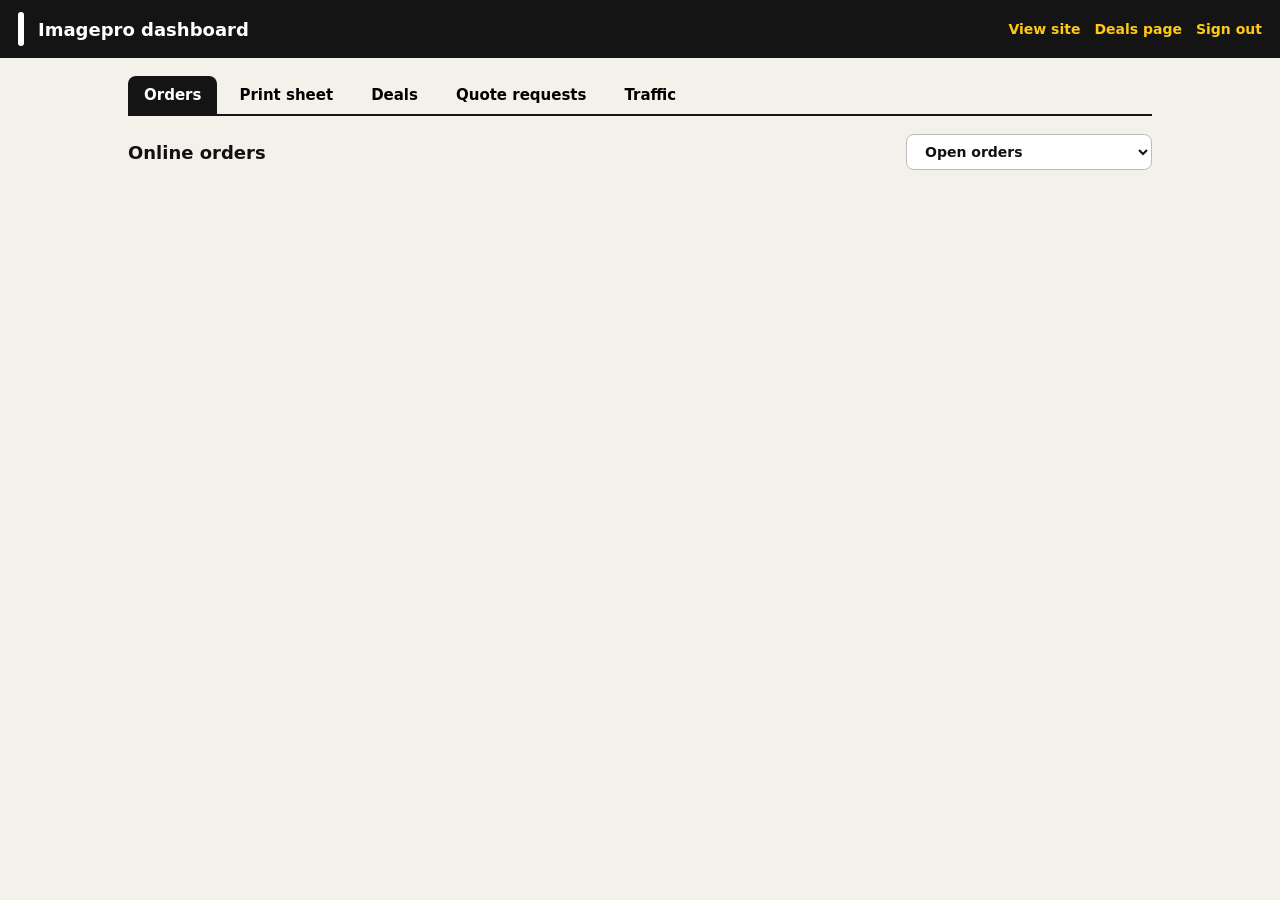
==== views/admin.html @ afdd8e58 "Add files via upload" ====
<!doctype html>
<html lang="en"><head>
<meta charset="utf-8"><meta name="viewport" content="width=device-width,initial-scale=1">
<meta name="robots" content="noindex,nofollow">
<title>Imagepro Dashboard</title>
<style>
[hidden]{display:none!important}
*{box-sizing:border-box}body{margin:0;background:#f3f1ea;font-family:system-ui,-apple-system,Segoe UI,Roboto,sans-serif;color:#111;font-size:15px}
header{background:#141414;color:#fff;padding:12px 18px;display:flex;align-items:center;gap:14px;flex-wrap:wrap}
header img{height:34px;background:#fff;border-radius:6px;padding:3px}header h1{font-size:18px;margin:0;flex:1}
header a{color:#ffc917;font-weight:700;text-decoration:none;font-size:14px}
main{max-width:1060px;margin:0 auto;padding:18px}
.tabs{display:flex;gap:6px;margin:0 0 18px;flex-wrap:wrap;border-bottom:2px solid #141414}
.tabs button{padding:10px 16px;border:0;background:none;font:inherit;font-weight:700;cursor:pointer;border-radius:8px 8px 0 0}
.tabs button.on{background:#141414;color:#fff}
.tabs .badge{display:inline-block;min-width:20px;padding:1px 6px;border-radius:10px;background:#e23b24;color:#fff;font-size:12px;margin-left:6px}
.view[hidden]{display:none}
.bar{display:flex;gap:10px;align-items:center;margin:4px 0 14px;flex-wrap:wrap}.bar h2{margin:0;font-size:18px;flex:1}
.bar a,.bar select,.bar button,.btn{padding:8px 14px;border-radius:8px;border:1px solid #bbb;background:#fff;font:inherit;font-weight:600;text-decoration:none;color:#111;cursor:pointer;font-size:14px}
.btn.dark{background:#141414;color:#fff;border-color:#141414}.btn.red{border-color:#e23b24;color:#c0221d}
.card{background:#fff;border-radius:12px;padding:16px;margin-bottom:12px;border-left:6px solid #ffc917}
.card.st-paid,.card.st-approved,.card.st-changes_requested{border-color:#e23b24}.card.st-mockup_sent{border-color:#2347d6}
.card.st-printing{border-color:#7a3fd0}.card.st-ready{border-color:#1a9c4b}.card.st-completed,.card.st-cancelled,.card.st-awaiting_payment{border-color:#bbb}
.card h3{margin:0;font-size:17px}.meta{color:#666;font-size:13px;margin:3px 0 10px}
.pill{display:inline-block;padding:2px 9px;border-radius:999px;font-size:12px;font-weight:700;background:#eee;margin-left:6px;vertical-align:middle}
.pill.demo{background:#ffc917}.pill.act{background:#e23b24;color:#fff}
.cols{display:grid;grid-template-columns:1.4fr 1fr;gap:16px}
table.it{width:100%;border-collapse:collapse;font-size:14px}table.it td,table.it th{padding:5px 6px;border-bottom:1px solid #eee;text-align:left}
table.it th{font-size:11px;text-transform:uppercase;color:#888}table.it td:not(:first-child),table.it th:not(:first-child){text-align:right}
.kv{font-size:14px}.kv div{margin-bottom:6px}.kv small{display:block;color:#888;font-size:11px;text-transform:uppercase}
.files{display:flex;gap:12px;flex-wrap:wrap;margin:10px 0}
.file{border:1px dashed #bbb;border-radius:8px;padding:10px;font-size:13px;min-width:180px;flex:1}
.file img{max-width:160px;max-height:110px;display:block;margin:6px 0;background:#f6f6f6}
.file b{display:block;font-size:11px;text-transform:uppercase;color:#888}
.note-alert{background:#fde3dd;color:#8c1d0e;padding:8px 10px;border-radius:8px;font-size:14px;margin:8px 0}
.acts{display:flex;gap:8px;flex-wrap:wrap;align-items:center;margin-top:10px}
.acts a,.acts button,.acts select,.acts label.btn{padding:8px 12px;border-radius:8px;border:1px solid #ccc;background:#fff;font:inherit;font-size:14px;font-weight:600;text-decoration:none;color:#111;cursor:pointer}
.acts .del{border-color:#e23b24;color:#c0221d;margin-left:auto}
.acts .btn.dark{background:#141414;color:#fff;border-color:#141414}
.file{max-width:420px}
.acts input[type=file]{display:none}
textarea{width:100%;margin-top:8px;border:1px solid #ccc;border-radius:8px;padding:8px;font:inherit;font-size:14px}
.empty{text-align:center;color:#777;padding:40px;background:#fff;border-radius:12px}
.toast{position:fixed;bottom:18px;left:50%;transform:translateX(-50%);background:#141414;color:#fff;padding:10px 16px;border-radius:8px;font-weight:600;opacity:0;transition:opacity .2s;pointer-events:none;z-index:9}
.toast.on{opacity:1}
/* deals */
.deal-row{display:grid;grid-template-columns:90px 1fr auto;gap:14px;align-items:center}
.deal-row img,.deal-row .ph{width:90px;height:90px;object-fit:cover;border-radius:8px;background:#eee;display:flex;align-items:center;justify-content:center;font-size:11px;color:#888}
.deal-form{background:#fff;border-radius:12px;padding:18px;margin-bottom:16px;display:grid;grid-template-columns:1fr 1fr;gap:12px}
.deal-form[hidden]{display:none}
.deal-form label{display:flex;flex-direction:column;gap:4px;font-size:12px;font-weight:700;text-transform:uppercase;color:#666}
.deal-form input,.deal-form textarea{font:inherit;font-size:15px;padding:9px;border:1px solid #bbb;border-radius:8px;text-transform:none;color:#111;font-weight:400}
.deal-form .wide{grid-column:1/-1}.deal-form .row{flex-direction:row;align-items:center;gap:8px;text-transform:none;font-size:14px;color:#111}
.deal-form h3{grid-column:1/-1;margin:0}
/* print sheet */
.sheet{background:#fff;border-radius:12px;padding:18px}
.sheet h3{margin:18px 0 6px;font-size:16px;border-bottom:2px solid #141414;padding-bottom:4px}
.sheet table{border-collapse:collapse;font-size:14px;width:100%}.sheet td,.sheet th{border:1px solid #ddd;padding:6px 8px;text-align:center}.sheet th{background:#f3f1ea}
.sheet td:first-child,.sheet th:first-child{text-align:left}
.sheet .tot{font-weight:800}
.stats{display:grid;grid-template-columns:repeat(auto-fit,minmax(130px,1fr));gap:10px;margin-bottom:16px}
.stat{background:#fff;border-radius:12px;padding:14px}.stat b{display:block;font-size:28px}.stat span{font-size:12px;color:#666;text-transform:uppercase;letter-spacing:.06em}
.panels{display:grid;grid-template-columns:repeat(auto-fit,minmax(220px,1fr));gap:10px}
.panel{background:#fff;border-radius:12px;padding:14px}.panel h3{margin:0 0 8px;font-size:13px;text-transform:uppercase;letter-spacing:.06em;color:#666}
.panel li{display:flex;justify-content:space-between;padding:3px 0;font-size:14px;list-style:none}.panel ul{margin:0;padding:0}
.lead{background:#fff;border-radius:12px;padding:16px;margin-bottom:12px;border-left:6px solid #ffc917}
.lead.won{border-color:#1a9c4b}.lead.lost{border-color:#aaa;opacity:.8}.lead.contacted,.lead.quoted{border-color:#3d7be0}
.lead h3{margin:0;font-size:17px}.kv2{display:grid;grid-template-columns:repeat(auto-fit,minmax(150px,1fr));gap:6px 14px;font-size:14px;margin-bottom:10px}.kv2 small{display:block;color:#888;font-size:11px;text-transform:uppercase}
.details{background:#f7f5ee;border-radius:8px;padding:10px;font-size:14px;white-space:pre-wrap;margin-bottom:10px}
@media (max-width:720px){.cols,.deal-form{grid-template-columns:1fr}.deal-row{grid-template-columns:64px 1fr}.deal-row img,.deal-row .ph{width:64px;height:64px}.deal-row .acts{grid-column:1/-1}}
@media print{header,.tabs,.bar,.no-print{display:none!important}body{background:#fff}.sheet{padding:0}main{padding:0}}
</style></head><body>
<header><img src="/img/logo-wordmark.png" alt=""><h1>Imagepro dashboard</h1><a href="/" target="_blank">View site</a><a href="/deals" target="_blank">Deals page</a><a href="/admin/logout">Sign out</a></header>
<main>
<nav class="tabs" id="tabs">
  <button data-v="orders" class="on">Orders <span class="badge" id="ordBadge" hidden></span></button>
  <button data-v="print">Print sheet</button>
  <button data-v="deals">Deals</button>
  <button data-v="leads">Quote requests</button>
  <button data-v="traffic">Traffic</button>
</nav>

<section class="view" id="v-orders">
  <div class="bar"><h2>Online orders <span id="ordCount"></span></h2>
    <select id="ordFilter">
      <option value="open">Open orders</option><option value="">All orders</option>
      <option value="paid">Paid, needs mockup</option><option value="changes_requested">Changes requested</option>
      <option value="mockup_sent">Waiting on approval</option><option value="approved">Approved, ready to print</option>
      <option value="printing">Printing</option><option value="ready">Ready</option><option value="completed">Done</option>
      <option value="awaiting_payment">Unpaid</option><option value="cancelled">Cancelled</option>
    </select>
  </div>
  <div id="orders"></div>
</section>

<section class="view" id="v-print" hidden>
  <div class="bar"><h2>Print sheet</h2>
    <label><input type="checkbox" class="ps" value="paid" checked> Paid</label>
    <label><input type="checkbox" class="ps" value="approved" checked> Approved</label>
    <label><input type="checkbox" class="ps" value="printing" checked> Printing</label>
    <button class="btn dark" onclick="window.print()">Print</button>
  </div>
  <div class="sheet" id="sheet"></div>
</section>

<section class="view" id="v-deals" hidden>
  <div class="bar"><h2>Deals</h2><button class="btn dark" id="newDeal">+ New deal</button></div>
  <form class="deal-form" id="dealForm" hidden>
    <h3 id="dfTitle">New deal</h3>
    <input type="hidden" name="id">
    <label class="wide">Title<input name="title" required placeholder="Holiday Hoodie Bundle"></label>
    <label>Price ($)<input name="price" inputmode="decimal" required placeholder="45"></label>
    <label>Price is<input name="unit_label" value="each" placeholder="each / per pack"></label>
    <label class="wide">Description<textarea name="blurb" rows="3" placeholder="What's included, colors, print"></textarea></label>
    <label>Sizes (comma separated)<input name="sizes" placeholder="S,M,L,XL,2XL"></label>
    <label>Colors (comma separated)<input name="colors" placeholder="Black,Charcoal"></label>
    <label>Ends on (optional)<input name="ends_at" type="date"></label>
    <label>Photo<input name="photo" type="file" accept=".jpg,.jpeg,.png,.webp"></label>
    <label class="row"><input type="checkbox" name="needs_logo" value="1"> Customer uploads a logo (sends a mockup to approve)</label>
    <label class="row"><input type="checkbox" name="active" value="1" checked> Live on the site</label>
    <label class="row" id="rmPhotoRow" hidden><input type="checkbox" name="remove_photo" value="1"> Remove current photo</label>
    <div class="acts wide"><button class="btn dark" type="submit">Save deal</button><button class="btn" type="button" id="cancelDeal">Cancel</button><span id="dfMsg" style="color:#c0221d;font-weight:600"></span></div>
  </form>
  <div id="deals"></div>
</section>

<section class="view" id="v-leads" hidden>
  <div class="bar"><h2>Quote requests <span id="count"></span></h2>
    <select id="filter"><option value="">All statuses</option><option>new</option><option>contacted</option><option>quoted</option><option>won</option><option>lost</option></select>
    <a href="/admin/api/export.csv">Export CSV</a></div>
  <div id="leads"></div>
</section>

<section class="view" id="v-traffic" hidden>
  <div class="bar"><h2>Traffic</h2><select id="range"><option value="d7">Last 7 days</option><option value="d30">Last 30 days</option><option value="d90">Last 90 days</option></select></div>
  <div class="stats" id="stats"></div>
  <div class="panels" id="panels"></div>
</section>
</main>
<div class="toast" id="toast"></div>
<script>
var $=function(s){return document.querySelector(s)};
function esc(s){return String(s==null?'':s).replace(/[&<>"']/g,function(c){return{'&':'&amp;','<':'&lt;','>':'&gt;','"':'&quot;',"'":'&#39;'}[c]})}
function money(c){return '$'+(c/100).toFixed(2).replace(/\.00$/,'')}
function toast(t){var el=$('#toast');el.textContent=t;el.classList.add('on');clearTimeout(toast.t);toast.t=setTimeout(function(){el.classList.remove('on')},2200)}
function api(path,opt){return fetch('/admin/api'+path,Object.assign({credentials:'same-origin'},opt||{})).then(function(r){if(r.status===401){location.reload();throw 0}return r.json()})}
function jsonOpt(method,body){return{method:method,headers:{'Content-Type':'application/json'},body:JSON.stringify(body)}}

/* tabs */
document.getElementById('tabs').addEventListener('click',function(e){var b=e.target.closest('button');if(!b)return;
  [].forEach.call(this.children,function(x){x.classList.toggle('on',x===b)});
  ['orders','print','deals','leads','traffic'].forEach(function(v){document.getElementById('v-'+v).hidden=v!==b.getAttribute('data-v')});
  if(b.getAttribute('data-v')==='print')renderSheet();});

/* ---------- orders ---------- */
var ORDERS=[],LABELS={},OPEN=['paid','changes_requested','mockup_sent','approved','printing','ready'];
var NEXT={paid:'mockup',changes_requested:'mockup',mockup_sent:null,approved:'printing',printing:'ready',ready:'completed'};
function loadOrders(){return api('/orders').then(function(d){ORDERS=d.orders;LABELS=d.statuses;renderOrders();
  var need=ORDERS.filter(function(o){return o.status==='paid'||o.status==='changes_requested'||o.status==='approved'||(o.status==='paid'&&!o.needs_mockup)}).length;
  var b=$('#ordBadge');b.hidden=!need;b.textContent=need})}
function renderOrders(){var f=$('#ordFilter').value;
  var rows=ORDERS.filter(function(o){return f==='open'?OPEN.indexOf(o.status)>-1:(!f||o.status===f)});
  $('#ordCount').textContent='('+rows.length+')';
  if(!rows.length){$('#orders').innerHTML='<div class="empty">No orders here yet.</div>';return}
  $('#orders').innerHTML=rows.map(function(o){var ph=String(o.phone).replace(/[^\d+]/g,'');
  var items='<table class="it"><tr><th>Item</th><th>Qty</th><th>Each</th><th>Line</th></tr>'+o.items.map(function(i){return'<tr><td>'+esc([i.styleName||i.label,i.color,i.size].filter(Boolean).join(' · '))+'</td><td>'+i.qty+'</td><td>'+money(i.unit)+'</td><td>'+money(i.line)+'</td></tr>'}).join('')+'<tr><td><b>Total</b></td><td>'+o.items.reduce(function(t,i){return t+i.qty},0)+'</td><td></td><td><b>'+money(o.total_cents)+'</b></td></tr></table>';
  var kv=function(k,v){return v?'<div><small>'+k+'</small>'+esc(v)+'</div>':''};
  var art=o.artwork_file?'<div class="file"><b>Customer logo</b>'+(o.artworkIsImage?'<img src="/admin/api/orders/'+o.id+'/artwork?view=1" alt="">':'')+'<a href="/admin/api/orders/'+o.id+'/artwork">Download '+esc(o.artwork_name||'file')+'</a></div>':(o.needs_mockup?'<div class="file"><b>Customer logo</b>No file uploaded</div>':'');
  var mock=o.mockup_file?'<div class="file"><b>Mockup sent</b>'+(o.mockupIsImage?'<img src="/admin/api/orders/'+o.id+'/mockup" alt="">':'<a href="/admin/api/orders/'+o.id+'/mockup" target="_blank">Open PDF</a>')+'</div>':'';
  var nx=NEXT[o.status];var quick='';
  if(o.needs_mockup&&(o.status==='paid'||o.status==='changes_requested'))quick='<label class="btn dark">Upload mockup &amp; send<input type="file" accept=".png,.jpg,.jpeg,.webp,.pdf" data-act="mockup"></label>';
  else if(o.status==='mockup_sent')quick='<label class="btn">Replace mockup<input type="file" accept=".png,.jpg,.jpeg,.webp,.pdf" data-act="mockup"></label>';
  else if(o.status==='paid'&&!o.needs_mockup)quick='<button class="btn dark" data-act="go" data-to="printing">Start printing</button>';
  else if(nx&&nx!=='mockup')quick='<button class="btn dark" data-act="go" data-to="'+nx+'">Mark '+esc(nx==='completed'?'picked up':nx)+'</button>';
  return'<div class="card st-'+esc(o.status)+'" data-id="'+o.id+'"><h3>'+esc(o.ref)+' · '+esc(o.title)+' <span class="pill'+(OPEN.indexOf(o.status)>-1&&o.status!=='mockup_sent'&&o.status!=='printing'&&o.status!=='ready'?' act':'')+'">'+esc(o.statusLabel)+'</span>'+(o.payment_mode==='demo'?'<span class="pill demo">DEMO</span>':'')+'</h3>'
  +'<div class="meta">'+esc(o.created_at)+' UTC · '+esc(o.kind==='custom'?'Hat builder':'Deal')+' · '+esc(o.name)+'</div>'
  +(o.status==='changes_requested'&&o.change_note?'<div class="note-alert"><b>Customer asked for changes:</b> '+esc(o.change_note)+'</div>':'')
  +'<div class="cols"><div>'+items+'</div><div class="kv">'+kv('Customer',o.name)+kv('Phone',o.phone)+kv('Email',o.email)+kv('Decoration',[o.decoration,o.extras].filter(Boolean).join(' + '))+kv('Placement',o.placement)+kv('Getting it',o.fulfillment==='delivery'?'Delivery: '+(o.address||''):'Pickup')+kv('Need by',o.need_by)+kv('Notes',o.notes)+'</div></div>'
  +'<div class="files">'+art+mock+'</div>'
  +'<div class="acts">'+quick+'<a href="tel:'+esc(ph)+'">Call</a><a href="sms:'+esc(ph)+'">Text</a><a href="mailto:'+esc(o.email)+'">Email</a><a href="'+esc(o.trackUrl)+'" target="_blank">Customer view</a>'
  +'<select data-act="status">'+Object.keys(LABELS).map(function(s){return'<option value="'+s+'"'+(s===o.status?' selected':'')+'>'+esc(LABELS[s])+'</option>'}).join('')+'</select>'
  +'<button class="del" data-act="del">Delete</button></div>'
  +'<textarea rows="2" placeholder="Private notes (saves when you click away)" data-act="notes">'+esc(o.admin_notes||'')+'</textarea></div>'}).join('')}
$('#ordFilter').addEventListener('change',renderOrders);
var ob=$('#orders');
function oid(el){return el.closest('.card').getAttribute('data-id')}
function setStatus(id,s){return api('/orders/'+id,jsonOpt('PATCH',{status:s})).then(function(){toast('Updated');return loadOrders()})}
ob.addEventListener('click',function(e){var a=e.target.getAttribute('data-act');if(!a)return;var id=oid(e.target);
  if(a==='go')setStatus(id,e.target.getAttribute('data-to'));
  if(a==='del'){if(!confirm('Delete this order permanently? Files are deleted too. This cannot be undone.'))return;api('/orders/'+id,{method:'DELETE'}).then(function(){toast('Deleted');loadOrders()})}});
ob.addEventListener('change',function(e){var a=e.target.getAttribute('data-act');if(!a)return;var id=oid(e.target);
  if(a==='status')setStatus(id,e.target.value);
  if(a==='mockup'&&e.target.files.length){var fd=new FormData();fd.append('mockup',e.target.files[0]);toast('Uploading…');
    api('/orders/'+id+'/mockup',{method:'POST',body:fd}).then(function(r){if(r.ok){toast('Mockup sent to customer');loadOrders()}else toast(r.error||'Upload failed')})}});
ob.addEventListener('focusout',function(e){if(e.target.getAttribute('data-act')==='notes')api('/orders/'+oid(e.target),jsonOpt('PATCH',{admin_notes:e.target.value}))});

/* ---------- print sheet ---------- */
document.querySelectorAll('.ps').forEach(function(c){c.addEventListener('change',renderSheet)});
function renderSheet(){var st=[].map.call(document.querySelectorAll('.ps:checked'),function(c){return c.value});
  var rows=ORDERS.filter(function(o){return st.indexOf(o.status)>-1});
  if(!rows.length){$('#sheet').innerHTML='<p>Nothing to print for those statuses.</p>';return}
  var groups={};
  rows.forEach(function(o){o.items.forEach(function(i){var g=(i.styleName||i.label)+(o.decoration?' · '+o.decoration:'');groups[g]=groups[g]||{sizes:{},colors:{}};var G=groups[g];var sz=i.size||'One size',cl=i.color||'—';G.sizes[sz]=1;G.colors[cl]=G.colors[cl]||{};G.colors[cl][sz]=(G.colors[cl][sz]||0)+i.qty})});
  var html='<p style="margin:0;color:#666">'+rows.length+' order'+(rows.length>1?'s':'')+': '+rows.map(function(o){return esc(o.ref+' '+o.name)}).join(', ')+'</p>';
  Object.keys(groups).forEach(function(g){var G=groups[g],sz=Object.keys(G.sizes);
    html+='<h3>'+esc(g)+'</h3><table><tr><th>Color</th>'+sz.map(function(s){return'<th>'+esc(s)+'</th>'}).join('')+'<th>Total</th></tr>'
    +Object.keys(G.colors).map(function(c){var t=0;return'<tr><td>'+esc(c)+'</td>'+sz.map(function(s){var n=G.colors[c][s]||0;t+=n;return'<td>'+(n||'')+'</td>'}).join('')+'<td class="tot">'+t+'</td></tr>'}).join('')+'</table>'});
  $('#sheet').innerHTML=html}

/* ---------- deals ---------- */
var DEALS=[];var df=$('#dealForm');function F(n){return df.elements.namedItem(n)}
function loadDeals(){return api('/deals').then(function(d){DEALS=d.deals;renderDeals()})}
function renderDeals(){if(!DEALS.length){$('#deals').innerHTML='<div class="empty">No deals yet. Click New deal to post one.</div>';return}
  $('#deals').innerHTML=DEALS.map(function(d){return'<div class="card" data-id="'+d.id+'"><div class="deal-row">'+(d.photo?'<img src="'+esc(d.photo)+'" alt="">':'<div class="ph">No photo</div>')
  +'<div><h3>'+esc(d.title)+(d.active?'':' <span class="pill">Hidden</span>')+(d.is_sample?' <span class="pill demo">Sample</span>':'')+'</h3><div class="meta">'+money(d.price_cents)+' '+esc(d.unit_label)+(d.ends_at?' · ends '+esc(d.ends_at):'')+(d.needs_logo?' · logo + mockup':'')+'</div><div class="meta">'+esc(d.url)+'</div></div>'
  +'<div class="acts"><button data-act="copy">Copy link</button><a href="'+esc(d.url)+'" target="_blank">View</a><button data-act="toggle">'+(d.active?'Hide':'Make live')+'</button><button data-act="edit">Edit</button><button class="del" data-act="del">Delete</button></div></div></div>'}).join('')}
function openForm(d){df.hidden=false;df.reset();$('#dfMsg').textContent='';$('#dfTitle').textContent=d?'Edit deal':'New deal';$('#rmPhotoRow').hidden=!(d&&d.photo);
  F('id').value=d?d.id:'';if(d){F('title').value=d.title;F('price').value=d.price;F('unit_label').value=d.unit_label;F('blurb').value=d.blurb||'';F('sizes').value=d.sizes||'';F('colors').value=d.colors||'';F('ends_at').value=d.ends_at||'';F('needs_logo').checked=!!d.needs_logo;F('active').checked=!!d.active}
  df.scrollIntoView({behavior:'smooth'})}
$('#newDeal').addEventListener('click',function(){openForm(null)});
$('#cancelDeal').addEventListener('click',function(){df.hidden=true});
df.addEventListener('submit',function(e){e.preventDefault();var fd=new FormData(df);var id=fd.get('id');fd.delete('id');
  fd.set('needs_logo',F('needs_logo').checked?'1':'0');fd.set('active',F('active').checked?'1':'0');if(!fd.get('photo')||!fd.get('photo').size)fd.delete('photo');
  api(id?'/deals/'+id:'/deals',{method:id?'PATCH':'POST',body:fd}).then(function(r){if(!r.ok){$('#dfMsg').textContent=r.error||'Could not save';return}df.hidden=true;toast('Deal saved');loadDeals()})});
$('#deals').addEventListener('click',function(e){var a=e.target.getAttribute('data-act');if(!a)return;var id=e.target.closest('.card').getAttribute('data-id');var d=DEALS.filter(function(x){return String(x.id)===id})[0];
  if(a==='copy'){(navigator.clipboard?navigator.clipboard.writeText(d.url):Promise.reject()).then(function(){toast('Link copied. Paste it in your post.')},function(){prompt('Copy this link:',d.url)})}
  if(a==='edit')openForm(d);
  if(a==='toggle'){var fd=new FormData();fd.append('only_active',d.active?'0':'1');api('/deals/'+id,{method:'PATCH',body:fd}).then(function(){toast(d.active?'Hidden':'Live');loadDeals()})}
  if(a==='del'){if(!confirm('Delete this deal? Its link will stop working.'))return;api('/deals/'+id,{method:'DELETE'}).then(function(){toast('Deleted');loadDeals()})}});

/* ---------- quote requests ---------- */
var LEADS=[],STATUSES=['new','contacted','quoted','won','lost'];
function renderLeads(){var f=$('#filter').value;var rows=LEADS.filter(function(l){return!f||l.status===f});
$('#count').textContent='('+rows.length+')';
if(!rows.length){$('#leads').innerHTML='<div class="empty">No requests yet.</div>';return}
$('#leads').innerHTML=rows.map(function(l){var ph=String(l.phone).replace(/[^\d+]/g,'');
function kv(k,v){return v?'<div><small>'+k+'</small>'+esc(v)+'</div>':''}
return'<div class="lead '+esc(l.status)+'" data-id="'+l.id+'"><h3>'+esc(l.name)+'</h3><div class="meta">'+esc(l.created_at)+' UTC · via '+esc(l.source||'direct')+'</div>'
+'<div class="kv2">'+kv('Phone',l.phone)+kv('Email',l.email)+kv('Item',l.item)+kv('Quantity',l.quantity)+kv('Print type',l.method)+kv('Needed by',l.deadline)+kv('Prefers',l.contact_pref)+'</div>'
+(l.details?'<div class="details">'+esc(l.details)+'</div>':'')
+'<div class="acts"><a href="tel:'+esc(ph)+'">Call</a><a href="sms:'+esc(ph)+'">Text</a>'+(l.email?'<a href="mailto:'+esc(l.email)+'">Email</a>':'')
+'<select data-act="status">'+STATUSES.map(function(s){return'<option'+(s===l.status?' selected':'')+'>'+s+'</option>'}).join('')+'</select>'
+'<button class="del" data-act="del">Delete</button></div>'
+'<textarea rows="2" placeholder="Notes (saves when you click away)" data-act="notes">'+esc(l.notes||'')+'</textarea></div>'}).join('')}
function loadLeads(){api('/leads').then(function(d){LEADS=d.leads;STATUSES=d.statuses;renderLeads()})}
$('#filter').addEventListener('change',renderLeads);
var lb=$('#leads');
function lid(el){return el.closest('.lead').getAttribute('data-id')}
lb.addEventListener('change',function(e){if(e.target.getAttribute('data-act')==='status'){var id=lid(e.target);api('/leads/'+id,jsonOpt('PATCH',{status:e.target.value})).then(function(){LEADS.forEach(function(l){if(String(l.id)===id)l.status=e.target.value});renderLeads()})}});
lb.addEventListener('focusout',function(e){if(e.target.getAttribute('data-act')==='notes'){var id=lid(e.target);api('/leads/'+id,jsonOpt('PATCH',{notes:e.target.value}));LEADS.forEach(function(l){if(String(l.id)===id)l.notes=e.target.value})}});
lb.addEventListener('click',function(e){if(e.target.getAttribute('data-act')==='del'){var id=lid(e.target);if(!confirm('Delete this request permanently? This cannot be undone.'))return;api('/leads/'+id,{method:'DELETE'}).then(function(){LEADS=LEADS.filter(function(l){return String(l.id)!==id});renderLeads()})}});

/* ---------- traffic ---------- */
var STATS=null;
function renderStats(){if(!STATS)return;var s=STATS[$('#range').value];
var items=[['Visitors',s.visitors],['Page views',s.views],['Calls tapped',s.calls],['Texts tapped',s.texts],['Quote requests',s.leads],['Contact rate',s.contactRate+'%']];
$('#stats').innerHTML=items.map(function(i){return'<div class="stat"><b>'+esc(i[1])+'</b><span>'+i[0]+'</span></div>'}).join('');
function list(t,a,k){return'<div class="panel"><h3>'+t+'</h3><ul>'+(a.length?a.map(function(x){return'<li><span>'+esc(x[k])+'</span><b>'+x.n+'</b></li>'}).join(''):'<li>No data yet</li>')+'</ul></div>'}
$('#panels').innerHTML=list('Traffic sources',s.sources,'source')+list('Top pages',s.pages,'path')+list('Devices',s.devices,'device')}
$('#range').addEventListener('change',renderStats);

loadOrders();loadDeals();loadLeads();api('/stats').then(function(d){STATS=d;renderStats()});
</script></body></html>
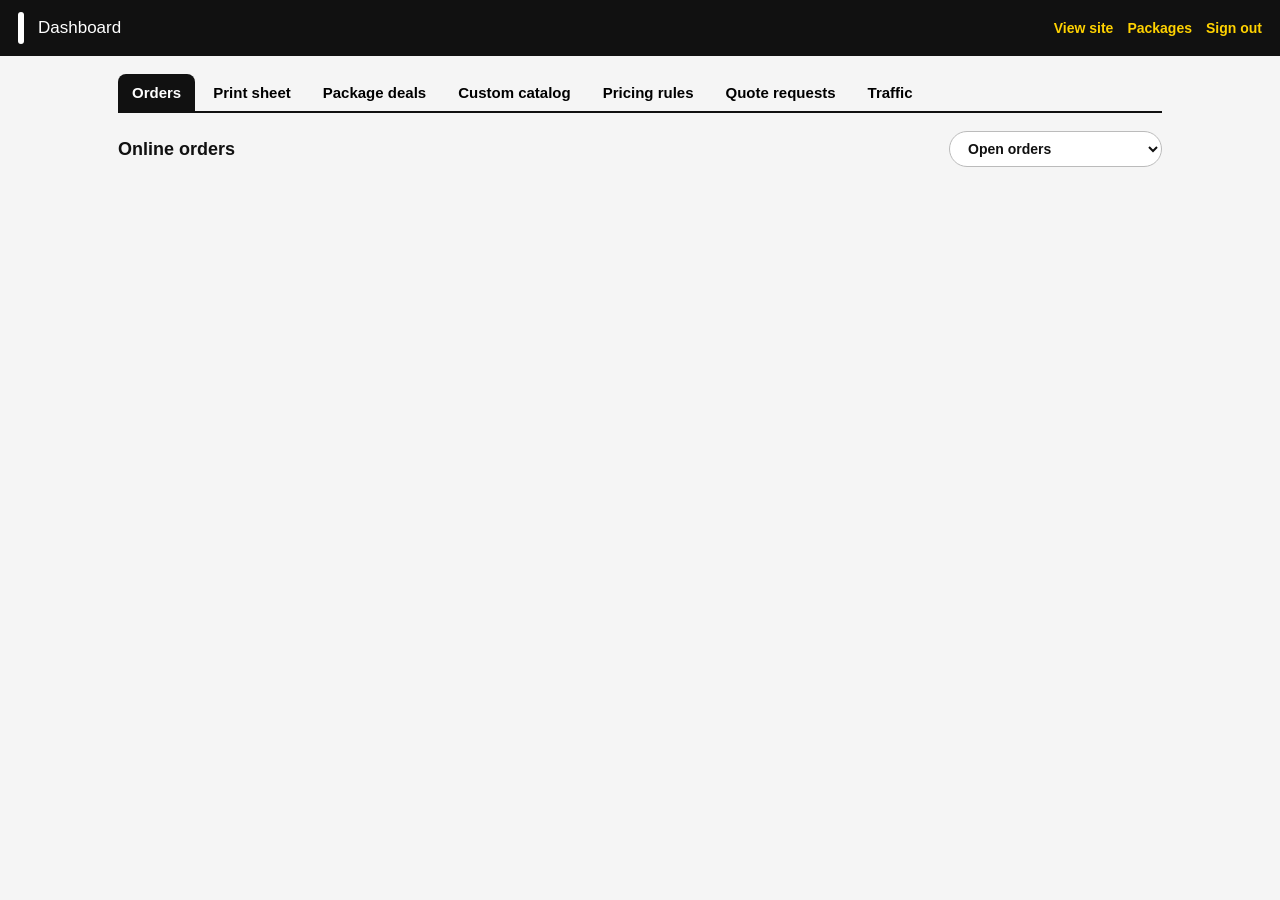
==== commit a2754340: "Add files via upload" ====
--- a/views/admin.html
+++ b/views/admin.html
@@ -5,259 +5,351 @@
 <title>Imagepro Dashboard</title>
 <style>
 [hidden]{display:none!important}
-*{box-sizing:border-box}body{margin:0;background:#f3f1ea;font-family:system-ui,-apple-system,Segoe UI,Roboto,sans-serif;color:#111;font-size:15px}
-header{background:#141414;color:#fff;padding:12px 18px;display:flex;align-items:center;gap:14px;flex-wrap:wrap}
-header img{height:34px;background:#fff;border-radius:6px;padding:3px}header h1{font-size:18px;margin:0;flex:1}
-header a{color:#ffc917;font-weight:700;text-decoration:none;font-size:14px}
-main{max-width:1060px;margin:0 auto;padding:18px}
-.tabs{display:flex;gap:6px;margin:0 0 18px;flex-wrap:wrap;border-bottom:2px solid #141414}
-.tabs button{padding:10px 16px;border:0;background:none;font:inherit;font-weight:700;cursor:pointer;border-radius:8px 8px 0 0}
-.tabs button.on{background:#141414;color:#fff}
-.tabs .badge{display:inline-block;min-width:20px;padding:1px 6px;border-radius:10px;background:#e23b24;color:#fff;font-size:12px;margin-left:6px}
-.view[hidden]{display:none}
-.bar{display:flex;gap:10px;align-items:center;margin:4px 0 14px;flex-wrap:wrap}.bar h2{margin:0;font-size:18px;flex:1}
-.bar a,.bar select,.bar button,.btn{padding:8px 14px;border-radius:8px;border:1px solid #bbb;background:#fff;font:inherit;font-weight:600;text-decoration:none;color:#111;cursor:pointer;font-size:14px}
-.btn.dark{background:#141414;color:#fff;border-color:#141414}.btn.red{border-color:#e23b24;color:#c0221d}
-.card{background:#fff;border-radius:12px;padding:16px;margin-bottom:12px;border-left:6px solid #ffc917}
-.card.st-paid,.card.st-approved,.card.st-changes_requested{border-color:#e23b24}.card.st-mockup_sent{border-color:#2347d6}
-.card.st-printing{border-color:#7a3fd0}.card.st-ready{border-color:#1a9c4b}.card.st-completed,.card.st-cancelled,.card.st-awaiting_payment{border-color:#bbb}
-.card h3{margin:0;font-size:17px}.meta{color:#666;font-size:13px;margin:3px 0 10px}
+*{box-sizing:border-box}body{margin:0;background:#f5f5f5;font-family:"Helvetica Neue",Helvetica,Arial,sans-serif;color:#111;font-size:15px}
+header{background:#111;color:#fff;padding:12px 18px;display:flex;align-items:center;gap:14px;flex-wrap:wrap}
+header img{height:32px;background:#fff;border-radius:6px;padding:3px}header h1{font-size:17px;margin:0;flex:1;font-weight:500}
+header a{color:#ffd200;font-weight:600;text-decoration:none;font-size:14px}
+main{max-width:1080px;margin:0 auto;padding:18px}
+.tabs{display:flex;gap:4px;margin:0 0 18px;flex-wrap:wrap;border-bottom:2px solid #111}
+.tabs button{padding:10px 14px;border:0;background:none;font:inherit;font-weight:600;cursor:pointer;border-radius:8px 8px 0 0}
+.tabs button.on{background:#111;color:#fff}
+.badge{display:inline-block;min-width:20px;padding:1px 6px;border-radius:10px;background:#d30005;color:#fff;font-size:12px;margin-left:4px}
+.bar{display:flex;gap:10px;align-items:center;margin:4px 0 14px;flex-wrap:wrap}.bar h2{margin:0;font-size:18px;flex:1;font-weight:600}
+.btn,.bar select,.bar a{padding:8px 14px;border-radius:20px;border:1px solid #bbb;background:#fff;font:inherit;font-weight:600;text-decoration:none;color:#111;cursor:pointer;font-size:14px}
+.btn.dark{background:#111;color:#fff;border-color:#111}.btn.red{border-color:#d30005;color:#d30005}
+.btn:disabled{opacity:.5}
+.card{background:#fff;border-radius:12px;padding:16px;margin-bottom:12px}
+.card h3{margin:0;font-size:16px}.meta{color:#707072;font-size:13px;margin:3px 0 10px}
 .pill{display:inline-block;padding:2px 9px;border-radius:999px;font-size:12px;font-weight:700;background:#eee;margin-left:6px;vertical-align:middle}
-.pill.demo{background:#ffc917}.pill.act{background:#e23b24;color:#fff}
-.cols{display:grid;grid-template-columns:1.4fr 1fr;gap:16px}
-table.it{width:100%;border-collapse:collapse;font-size:14px}table.it td,table.it th{padding:5px 6px;border-bottom:1px solid #eee;text-align:left}
-table.it th{font-size:11px;text-transform:uppercase;color:#888}table.it td:not(:first-child),table.it th:not(:first-child){text-align:right}
-.kv{font-size:14px}.kv div{margin-bottom:6px}.kv small{display:block;color:#888;font-size:11px;text-transform:uppercase}
-.files{display:flex;gap:12px;flex-wrap:wrap;margin:10px 0}
-.file{border:1px dashed #bbb;border-radius:8px;padding:10px;font-size:13px;min-width:180px;flex:1}
-.file img{max-width:160px;max-height:110px;display:block;margin:6px 0;background:#f6f6f6}
-.file b{display:block;font-size:11px;text-transform:uppercase;color:#888}
-.note-alert{background:#fde3dd;color:#8c1d0e;padding:8px 10px;border-radius:8px;font-size:14px;margin:8px 0}
+.pill.demo{background:#ffd200}.pill.act{background:#d30005;color:#fff}.pill.off{background:#ddd;color:#555}
+.st-paid,.st-approved,.st-changes_requested{border-left:6px solid #d30005}.st-mockup_sent{border-left:6px solid #1151ff}.st-printing{border-left:6px solid #7a3fd0}.st-ready{border-left:6px solid #007d48}.st-completed,.st-cancelled,.st-awaiting_payment{border-left:6px solid #ccc}
+.item{display:grid;grid-template-columns:110px 1fr auto;gap:14px;padding:12px 0;border-top:1px solid #eee}
+.item .logo{width:110px;height:110px;border-radius:8px;background:#f5f5f5;display:flex;align-items:center;justify-content:center;font-size:12px;color:#888;text-align:center;overflow:hidden}
+.item .logo img{max-width:100%;max-height:100%;object-fit:contain}
+.item h4{margin:0 0 4px;font-size:15px}.item p{margin:0;font-size:14px;color:#444}
+.item a{font-size:13px}
+.kv{display:grid;grid-template-columns:repeat(auto-fit,minmax(170px,1fr));gap:6px 14px;font-size:14px;margin:10px 0}.kv small{display:block;color:#888;font-size:11px;text-transform:uppercase}
+.alert{background:#fde3dd;color:#8c1d0e;padding:8px 10px;border-radius:8px;font-size:14px;margin:8px 0}
+.proofs{display:flex;gap:8px;flex-wrap:wrap;margin:8px 0}.proofs img{height:90px;border-radius:6px;border:1px solid #ddd}
 .acts{display:flex;gap:8px;flex-wrap:wrap;align-items:center;margin-top:10px}
-.acts a,.acts button,.acts select,.acts label.btn{padding:8px 12px;border-radius:8px;border:1px solid #ccc;background:#fff;font:inherit;font-size:14px;font-weight:600;text-decoration:none;color:#111;cursor:pointer}
-.acts .del{border-color:#e23b24;color:#c0221d;margin-left:auto}
-.acts .btn.dark{background:#141414;color:#fff;border-color:#141414}
-.file{max-width:420px}
+.acts a,.acts button,.acts select,.acts label.btn{padding:7px 12px;border-radius:20px;border:1px solid #ccc;background:#fff;font:inherit;font-size:13.5px;font-weight:600;text-decoration:none;color:#111;cursor:pointer}
+.acts .btn.dark{background:#111;color:#fff;border-color:#111}
+.acts .del{border-color:#d30005;color:#d30005;margin-left:auto}
 .acts input[type=file]{display:none}
-textarea{width:100%;margin-top:8px;border:1px solid #ccc;border-radius:8px;padding:8px;font:inherit;font-size:14px}
-.empty{text-align:center;color:#777;padding:40px;background:#fff;border-radius:12px}
-.toast{position:fixed;bottom:18px;left:50%;transform:translateX(-50%);background:#141414;color:#fff;padding:10px 16px;border-radius:8px;font-weight:600;opacity:0;transition:opacity .2s;pointer-events:none;z-index:9}
-.toast.on{opacity:1}
-/* deals */
-.deal-row{display:grid;grid-template-columns:90px 1fr auto;gap:14px;align-items:center}
-.deal-row img,.deal-row .ph{width:90px;height:90px;object-fit:cover;border-radius:8px;background:#eee;display:flex;align-items:center;justify-content:center;font-size:11px;color:#888}
-.deal-form{background:#fff;border-radius:12px;padding:18px;margin-bottom:16px;display:grid;grid-template-columns:1fr 1fr;gap:12px}
-.deal-form[hidden]{display:none}
-.deal-form label{display:flex;flex-direction:column;gap:4px;font-size:12px;font-weight:700;text-transform:uppercase;color:#666}
-.deal-form input,.deal-form textarea{font:inherit;font-size:15px;padding:9px;border:1px solid #bbb;border-radius:8px;text-transform:none;color:#111;font-weight:400}
-.deal-form .wide{grid-column:1/-1}.deal-form .row{flex-direction:row;align-items:center;gap:8px;text-transform:none;font-size:14px;color:#111}
-.deal-form h3{grid-column:1/-1;margin:0}
+textarea.notes{width:100%;margin-top:10px;border:1px solid #ccc;border-radius:8px;padding:8px;font:inherit;font-size:14px}
+.empty{text-align:center;color:#777;padding:36px;background:#fff;border-radius:12px}
+.toast{position:fixed;bottom:18px;left:50%;transform:translateX(-50%);background:#111;color:#fff;padding:10px 18px;border-radius:20px;font-weight:600;opacity:0;transition:opacity .2s;pointer-events:none;z-index:9}.toast.on{opacity:1}
+/* editors */
+.ed{background:#fff;border-radius:12px;padding:18px;margin-bottom:16px;border:2px solid #111}
+.ed h3{margin:0 0 4px}.ed .help{color:#707072;font-size:13px;margin:0 0 12px}
+.g{display:grid;grid-template-columns:repeat(3,1fr);gap:12px}
+.g .w2{grid-column:span 2}.g .w3{grid-column:1/-1}
+.ed label{display:flex;flex-direction:column;gap:4px;font-size:12px;font-weight:700;text-transform:uppercase;color:#666}
+.ed label small{text-transform:none;font-weight:400;color:#888}
+.ed input,.ed select,.ed textarea{font:inherit;font-size:15px;padding:9px 10px;border:1px solid #bbb;border-radius:8px;text-transform:none;color:#111;font-weight:400;width:100%}
+.ed .row{flex-direction:row;align-items:center;gap:8px;text-transform:none;font-size:14px;color:#111;font-weight:600}
+.ed .row input{width:auto}
+.rows{display:grid;gap:6px}
+.rows .r{display:grid;grid-template-columns:1fr 1fr 2fr auto;gap:6px;align-items:center}
+.rows .r.two{grid-template-columns:1fr 1fr auto}
+.rows .r.three{grid-template-columns:2fr 1fr 2fr auto}
+.rows .r button{border:0;background:#f5f5f5;border-radius:6px;padding:8px 10px;cursor:pointer}
+.ed .acts{margin-top:14px}
+.msg{color:#d30005;font-weight:600}
+.list-row{display:grid;grid-template-columns:72px 1fr auto;gap:14px;align-items:center}
+.list-row .th{width:72px;height:72px;border-radius:8px;background:#f5f5f5;display:flex;align-items:center;justify-content:center;overflow:hidden}
+.list-row .th img{width:80%;height:auto}
+.list-row .th img.photo{width:100%;height:100%;object-fit:cover}
 /* print sheet */
 .sheet{background:#fff;border-radius:12px;padding:18px}
-.sheet h3{margin:18px 0 6px;font-size:16px;border-bottom:2px solid #141414;padding-bottom:4px}
-.sheet table{border-collapse:collapse;font-size:14px;width:100%}.sheet td,.sheet th{border:1px solid #ddd;padding:6px 8px;text-align:center}.sheet th{background:#f3f1ea}
-.sheet td:first-child,.sheet th:first-child{text-align:left}
-.sheet .tot{font-weight:800}
+.sheet h3{margin:18px 0 6px;font-size:16px;border-bottom:2px solid #111;padding-bottom:4px}
+.sheet table{border-collapse:collapse;font-size:14px;width:100%}.sheet td,.sheet th{border:1px solid #ddd;padding:6px 8px;text-align:center}.sheet th{background:#f5f5f5}
+.sheet td:first-child,.sheet th:first-child{text-align:left}.sheet .tot{font-weight:800}
+/* leads + traffic */
+.details{background:#f7f5ee;border-radius:8px;padding:10px;font-size:14px;white-space:pre-wrap;margin:8px 0}
 .stats{display:grid;grid-template-columns:repeat(auto-fit,minmax(130px,1fr));gap:10px;margin-bottom:16px}
-.stat{background:#fff;border-radius:12px;padding:14px}.stat b{display:block;font-size:28px}.stat span{font-size:12px;color:#666;text-transform:uppercase;letter-spacing:.06em}
+.stat{background:#fff;border-radius:12px;padding:14px}.stat b{display:block;font-size:28px}.stat span{font-size:12px;color:#666;text-transform:uppercase}
 .panels{display:grid;grid-template-columns:repeat(auto-fit,minmax(220px,1fr));gap:10px}
-.panel{background:#fff;border-radius:12px;padding:14px}.panel h3{margin:0 0 8px;font-size:13px;text-transform:uppercase;letter-spacing:.06em;color:#666}
+.panel{background:#fff;border-radius:12px;padding:14px}.panel h4{margin:0 0 8px;font-size:13px;text-transform:uppercase;color:#666}
 .panel li{display:flex;justify-content:space-between;padding:3px 0;font-size:14px;list-style:none}.panel ul{margin:0;padding:0}
-.lead{background:#fff;border-radius:12px;padding:16px;margin-bottom:12px;border-left:6px solid #ffc917}
-.lead.won{border-color:#1a9c4b}.lead.lost{border-color:#aaa;opacity:.8}.lead.contacted,.lead.quoted{border-color:#3d7be0}
-.lead h3{margin:0;font-size:17px}.kv2{display:grid;grid-template-columns:repeat(auto-fit,minmax(150px,1fr));gap:6px 14px;font-size:14px;margin-bottom:10px}.kv2 small{display:block;color:#888;font-size:11px;text-transform:uppercase}
-.details{background:#f7f5ee;border-radius:8px;padding:10px;font-size:14px;white-space:pre-wrap;margin-bottom:10px}
-@media (max-width:720px){.cols,.deal-form{grid-template-columns:1fr}.deal-row{grid-template-columns:64px 1fr}.deal-row img,.deal-row .ph{width:64px;height:64px}.deal-row .acts{grid-column:1/-1}}
-@media print{header,.tabs,.bar,.no-print{display:none!important}body{background:#fff}.sheet{padding:0}main{padding:0}}
+@media (max-width:720px){.g{grid-template-columns:1fr}.g .w2{grid-column:auto}.item{grid-template-columns:72px 1fr}.item .logo{width:72px;height:72px}.list-row{grid-template-columns:56px 1fr}.list-row .acts{grid-column:1/-1}.rows .r,.rows .r.three{grid-template-columns:1fr 1fr}}
+@media print{header,.tabs,.bar,.no-print{display:none!important}body{background:#fff}main{padding:0}.sheet{padding:0}}
 </style></head><body>
-<header><img src="/img/logo-wordmark.png" alt=""><h1>Imagepro dashboard</h1><a href="/" target="_blank">View site</a><a href="/deals" target="_blank">Deals page</a><a href="/admin/logout">Sign out</a></header>
+<header><img src="/img/logo-wordmark.png" alt=""><h1>Dashboard</h1><a href="/" target="_blank">View site</a><a href="/packages" target="_blank">Packages</a><a href="/admin/logout">Sign out</a></header>
 <main>
 <nav class="tabs" id="tabs">
   <button data-v="orders" class="on">Orders <span class="badge" id="ordBadge" hidden></span></button>
   <button data-v="print">Print sheet</button>
-  <button data-v="deals">Deals</button>
-  <button data-v="leads">Quote requests</button>
+  <button data-v="packages">Package deals</button>
+  <button data-v="catalog">Custom catalog</button>
+  <button data-v="pricing">Pricing rules</button>
+  <button data-v="leads">Quote requests <span class="badge" id="leadBadge" hidden></span></button>
   <button data-v="traffic">Traffic</button>
 </nav>
 
+<!-- ORDERS -->
 <section class="view" id="v-orders">
   <div class="bar"><h2>Online orders <span id="ordCount"></span></h2>
-    <select id="ordFilter">
-      <option value="open">Open orders</option><option value="">All orders</option>
-      <option value="paid">Paid, needs mockup</option><option value="changes_requested">Changes requested</option>
-      <option value="mockup_sent">Waiting on approval</option><option value="approved">Approved, ready to print</option>
-      <option value="printing">Printing</option><option value="ready">Ready</option><option value="completed">Done</option>
-      <option value="awaiting_payment">Unpaid</option><option value="cancelled">Cancelled</option>
-    </select>
+    <select id="ordFilter"><option value="open">Open orders</option><option value="">All orders</option><option value="paid">Paid, needs proof</option><option value="changes_requested">Changes requested</option><option value="mockup_sent">Waiting on approval</option><option value="approved">Approved, ready to print</option><option value="printing">Printing</option><option value="ready">Ready</option><option value="completed">Done</option><option value="awaiting_payment">Unpaid</option><option value="cancelled">Cancelled</option></select>
   </div>
   <div id="orders"></div>
 </section>
 
+<!-- PRINT SHEET -->
 <section class="view" id="v-print" hidden>
   <div class="bar"><h2>Print sheet</h2>
-    <label><input type="checkbox" class="ps" value="paid" checked> Paid</label>
-    <label><input type="checkbox" class="ps" value="approved" checked> Approved</label>
-    <label><input type="checkbox" class="ps" value="printing" checked> Printing</label>
-    <button class="btn dark" onclick="window.print()">Print</button>
-  </div>
+    <label><input type="checkbox" class="ps" value="paid" checked> Paid</label><label><input type="checkbox" class="ps" value="approved" checked> Approved</label><label><input type="checkbox" class="ps" value="printing" checked> Printing</label>
+    <button class="btn dark" onclick="window.print()">Print</button></div>
   <div class="sheet" id="sheet"></div>
 </section>
 
-<section class="view" id="v-deals" hidden>
-  <div class="bar"><h2>Deals</h2><button class="btn dark" id="newDeal">+ New deal</button></div>
-  <form class="deal-form" id="dealForm" hidden>
-    <h3 id="dfTitle">New deal</h3>
+<!-- PACKAGES -->
+<section class="view" id="v-packages" hidden>
+  <div class="bar"><h2>Package deals</h2><button class="btn dark" id="newPkg">+ New package</button></div>
+  <form class="ed" id="pkgForm" hidden>
+    <h3 id="pkgTitle">New package</h3><p class="help">A package is a fixed deal, like "100 tees for $399". Customers pick a color, split the sizes to add up to the package size, upload a logo and add it to their bag.</p>
     <input type="hidden" name="id">
-    <label class="wide">Title<input name="title" required placeholder="Holiday Hoodie Bundle"></label>
-    <label>Price ($)<input name="price" inputmode="decimal" required placeholder="45"></label>
-    <label>Price is<input name="unit_label" value="each" placeholder="each / per pack"></label>
-    <label class="wide">Description<textarea name="blurb" rows="3" placeholder="What's included, colors, print"></textarea></label>
-    <label>Sizes (comma separated)<input name="sizes" placeholder="S,M,L,XL,2XL"></label>
-    <label>Colors (comma separated)<input name="colors" placeholder="Black,Charcoal"></label>
-    <label>Ends on (optional)<input name="ends_at" type="date"></label>
-    <label>Photo<input name="photo" type="file" accept=".jpg,.jpeg,.png,.webp"></label>
-    <label class="row"><input type="checkbox" name="needs_logo" value="1"> Customer uploads a logo (sends a mockup to approve)</label>
-    <label class="row"><input type="checkbox" name="active" value="1" checked> Live on the site</label>
-    <label class="row" id="rmPhotoRow" hidden><input type="checkbox" name="remove_photo" value="1"> Remove current photo</label>
-    <div class="acts wide"><button class="btn dark" type="submit">Save deal</button><button class="btn" type="button" id="cancelDeal">Cancel</button><span id="dfMsg" style="color:#c0221d;font-weight:600"></span></div>
+    <div class="g">
+      <label class="w2">Package name<input name="title" required placeholder="T-Shirt Package"></label>
+      <label>Badge <small>(optional)</small><input name="badge" placeholder="Best value"></label>
+      <label>Shown under<input name="group_name" list="groups" placeholder="T-Shirts"><datalist id="groups"><option>T-Shirts</option><option>Long Sleeve</option><option>Sweatshirts</option><option>Youth</option><option>Premium</option><option>Hats</option></datalist></label>
+      <label>Placeholder picture<select name="style"><option value="tee">T-shirt</option><option value="longsleeve">Long sleeve</option><option value="hoodie">Hoodie</option><option value="crewneck">Crewneck</option><option value="youth">Youth</option><option value="premium">Premium tee</option><option value="hat">Hat</option><option value="beanie">Beanie</option></select></label>
+      <label>Blank / garment<input name="garment" placeholder="Gildan Softstyle 64000"></label>
+      <label>Sold as<select name="sell_mode"><option value="pack">A package (fixed number of pieces)</option><option value="each">Each (any quantity)</option></select></label>
+      <label>Pieces in package<input name="pack_qty" type="number" min="1" value="50"></label>
+      <label>Price ($)<input name="price" inputmode="decimal" required placeholder="399"></label>
+      <label class="w3">What's included<input name="includes" placeholder="1 ink color, 1 print location (front or back), free proof before we print"></label>
+      <label class="w3">Description<textarea name="blurb" rows="2"></textarea></label>
+      <label class="w2">Colors <small>comma separated</small><input name="colors" placeholder="White,Black,Navy,Red"></label>
+      <label>Print locations <small>comma separated</small><input name="locations" value="Front,Back"></label>
+      <label class="w2">Sizes <small>comma separated</small><input name="sizes" placeholder="S,M,L,XL,2XL,3XL"></label>
+      <label>Ends on <small>(optional)</small><input name="ends_at" type="date"></label>
+      <label class="w2">Plus sizes that cost more<input name="plus_sizes" placeholder="2XL,3XL"></label>
+      <label>Plus size charge ($ each)<input name="plus_price" inputmode="decimal" placeholder="2"></label>
+      <label>Photo <small>(optional)</small><input name="photo" type="file" accept=".jpg,.jpeg,.png,.webp"></label>
+      <label>Order on page <small>(higher shows first)</small><input name="sort" type="number" value="0"></label>
+      <div></div>
+      <label class="row"><input type="checkbox" name="needs_logo" value="1" checked> Customer uploads a logo (you send a proof)</label>
+      <label class="row"><input type="checkbox" name="active" value="1" checked> Live on the site</label>
+      <label class="row" id="pkgRmPhoto" hidden><input type="checkbox" name="remove_photo" value="1"> Remove current photo</label>
+    </div>
+    <div class="acts"><button class="btn dark" type="submit">Save package</button><button class="btn" type="button" data-cancel>Cancel</button><span class="msg" id="pkgMsg"></span></div>
   </form>
-  <div id="deals"></div>
-</section>
-
+  <div id="packages"></div>
+</section>
+
+<!-- CATALOG -->
+<section class="view" id="v-catalog" hidden>
+  <div class="bar"><h2>Custom order catalog</h2><button class="btn dark" id="newProd">+ New item</button></div>
+  <form class="ed" id="prodForm" hidden>
+    <h3 id="prodTitle">New item</h3><p class="help">Every blank customers can build a custom order on. Price per piece drops at each quantity break. Ink color and location charges come from Pricing rules.</p>
+    <input type="hidden" name="id">
+    <div class="g">
+      <label class="w2">Item name<input name="name" required placeholder="Classic Tee"></label>
+      <label>Category<select name="category"><option value="tees">T-Shirts</option><option value="longsleeve">Long Sleeve</option><option value="hoodies">Hoodies</option><option value="crewnecks">Crewnecks</option><option value="youth">Youth</option><option value="hats">Hats &amp; Beanies</option></select></label>
+      <label>Decoration type<select name="kind"><option value="apparel">Screen print (locations + ink colors)</option><option value="hat">Hat (embroidery / patch)</option></select></label>
+      <label>Placeholder picture<select name="style"><option value="tee">T-shirt</option><option value="longsleeve">Long sleeve</option><option value="hoodie">Hoodie</option><option value="crewneck">Crewneck</option><option value="youth">Youth</option><option value="premium">Premium tee</option><option value="hat">Hat</option><option value="beanie">Beanie</option></select></label>
+      <label>Blank / garment<input name="garment" placeholder="Gildan 5000"></label>
+      <label class="w3">Short description<input name="blurb"></label>
+      <label class="w2">Colors <small>comma separated</small><input name="colors"></label>
+      <label>Minimum order<input name="min_qty" type="number" min="1" value="24"></label>
+      <label class="w2">Sizes <small>comma separated</small><input name="sizes" placeholder="S,M,L,XL,2XL,3XL"></label>
+      <label>Photo <small>(optional)</small><input name="photo" type="file" accept=".jpg,.jpeg,.png,.webp"></label>
+      <label class="w2">Plus sizes that cost more<input name="plus_sizes" placeholder="2XL,3XL"></label>
+      <label>Plus size charge ($ each)<input name="plus_price" inputmode="decimal"></label>
+      <div class="w3"><label>Price per piece by quantity <small>(1 ink color, 1 location)</small></label><div class="rows" id="breakRows"></div><button class="btn" type="button" id="addBreak" style="margin-top:6px">+ Add a price break</button></div>
+      <label>Order on page<input name="sort" type="number" value="0"></label>
+      <label class="row"><input type="checkbox" name="active" value="1" checked> Live on the site</label>
+      <label class="row" id="prodRmPhoto" hidden><input type="checkbox" name="remove_photo" value="1"> Remove current photo</label>
+    </div>
+    <div class="acts"><button class="btn dark" type="submit">Save item</button><button class="btn" type="button" data-cancel>Cancel</button><span class="msg" id="prodMsg"></span></div>
+  </form>
+  <div id="products"></div>
+</section>
+
+<!-- PRICING -->
+<section class="view" id="v-pricing" hidden>
+  <div class="bar"><h2>Pricing rules</h2></div>
+  <form class="ed" id="setForm">
+    <h3>Screen print charges</h3><p class="help">Added per piece on custom orders. The first location and first ink color are included in each item's price.</p>
+    <div class="g">
+      <label>Each extra ink color ($ per piece)<input name="extraInk" inputmode="decimal"></label>
+      <label>Each extra print location ($ per piece)<input name="extraLocation" inputmode="decimal"></label>
+      <label>Most ink colors per location<input name="maxInks" type="number" min="1" max="8"></label>
+      <label class="w2">Print locations customers can pick <small>comma separated</small><input name="locations"></label>
+      <label>Most locations per order<input name="maxLocations" type="number" min="1" max="6"></label>
+    </div>
+    <h3 style="margin-top:20px">Hat decorations</h3><p class="help">Price is added per hat on top of the hat's price.</p>
+    <div class="rows" id="decoRows"></div><button class="btn" type="button" id="addDeco" style="margin-top:6px">+ Add decoration</button>
+    <h3 style="margin-top:20px">Hat add-ons</h3>
+    <div class="rows" id="extraRows"></div><button class="btn" type="button" id="addExtra" style="margin-top:6px">+ Add add-on</button>
+    <div class="acts"><button class="btn dark" type="submit">Save pricing rules</button><span class="msg" id="setMsg"></span></div>
+  </form>
+</section>
+
+<!-- QUOTE REQUESTS -->
 <section class="view" id="v-leads" hidden>
-  <div class="bar"><h2>Quote requests <span id="count"></span></h2>
-    <select id="filter"><option value="">All statuses</option><option>new</option><option>contacted</option><option>quoted</option><option>won</option><option>lost</option></select>
-    <a href="/admin/api/export.csv">Export CSV</a></div>
+  <div class="bar"><h2>Quote requests <span id="leadCount"></span></h2><select id="leadFilter"><option value="">All statuses</option><option>new</option><option>contacted</option><option>quoted</option><option>won</option><option>lost</option></select><a href="/admin/api/export.csv">Export CSV</a></div>
   <div id="leads"></div>
 </section>
 
+<!-- TRAFFIC -->
 <section class="view" id="v-traffic" hidden>
   <div class="bar"><h2>Traffic</h2><select id="range"><option value="d7">Last 7 days</option><option value="d30">Last 30 days</option><option value="d90">Last 90 days</option></select></div>
-  <div class="stats" id="stats"></div>
-  <div class="panels" id="panels"></div>
+  <div class="stats" id="stats"></div><div class="panels" id="panels"></div>
 </section>
 </main>
 <div class="toast" id="toast"></div>
 <script>
-var $=function(s){return document.querySelector(s)};
+var $=function(s,c){return(c||document).querySelector(s)},$$=function(s,c){return[].slice.call((c||document).querySelectorAll(s))};
 function esc(s){return String(s==null?'':s).replace(/[&<>"']/g,function(c){return{'&':'&amp;','<':'&lt;','>':'&gt;','"':'&quot;',"'":'&#39;'}[c]})}
-function money(c){return '$'+(c/100).toFixed(2).replace(/\.00$/,'')}
-function toast(t){var el=$('#toast');el.textContent=t;el.classList.add('on');clearTimeout(toast.t);toast.t=setTimeout(function(){el.classList.remove('on')},2200)}
-function api(path,opt){return fetch('/admin/api'+path,Object.assign({credentials:'same-origin'},opt||{})).then(function(r){if(r.status===401){location.reload();throw 0}return r.json()})}
-function jsonOpt(method,body){return{method:method,headers:{'Content-Type':'application/json'},body:JSON.stringify(body)}}
-
-/* tabs */
-document.getElementById('tabs').addEventListener('click',function(e){var b=e.target.closest('button');if(!b)return;
-  [].forEach.call(this.children,function(x){x.classList.toggle('on',x===b)});
-  ['orders','print','deals','leads','traffic'].forEach(function(v){document.getElementById('v-'+v).hidden=v!==b.getAttribute('data-v')});
-  if(b.getAttribute('data-v')==='print')renderSheet();});
-
-/* ---------- orders ---------- */
+function money(c){return'$'+(Number(c||0)/100).toLocaleString('en-US',{minimumFractionDigits:2,maximumFractionDigits:2}).replace(/\.00$/,'')}
+function dollars(c){return(Number(c||0)/100).toFixed(2).replace(/\.00$/,'')}
+function toast(t){var el=$('#toast');el.textContent=t;el.classList.add('on');clearTimeout(toast.t);toast.t=setTimeout(function(){el.classList.remove('on')},2400)}
+function api(p,o){return fetch('/admin/api'+p,Object.assign({credentials:'same-origin'},o||{})).then(function(r){if(r.status===401){location.reload();throw 0}return r.json()})}
+function J(m,b){return{method:m,headers:{'Content-Type':'application/json'},body:JSON.stringify(b)}}
+$('#tabs').addEventListener('click',function(e){var b=e.target.closest('button');if(!b)return;$$('#tabs button').forEach(function(x){x.classList.toggle('on',x===b)});
+  var v=b.getAttribute('data-v');$$('.view').forEach(function(s){s.hidden=s.id!=='v-'+v});if(v==='print')renderSheet()});
+
+/* ================= ORDERS ================= */
 var ORDERS=[],LABELS={},OPEN=['paid','changes_requested','mockup_sent','approved','printing','ready'];
-var NEXT={paid:'mockup',changes_requested:'mockup',mockup_sent:null,approved:'printing',printing:'ready',ready:'completed'};
+var NEXT={approved:['printing','Start printing'],printing:['ready','Mark ready'],ready:['completed','Mark picked up']};
 function loadOrders(){return api('/orders').then(function(d){ORDERS=d.orders;LABELS=d.statuses;renderOrders();
-  var need=ORDERS.filter(function(o){return o.status==='paid'||o.status==='changes_requested'||o.status==='approved'||(o.status==='paid'&&!o.needs_mockup)}).length;
-  var b=$('#ordBadge');b.hidden=!need;b.textContent=need})}
-function renderOrders(){var f=$('#ordFilter').value;
-  var rows=ORDERS.filter(function(o){return f==='open'?OPEN.indexOf(o.status)>-1:(!f||o.status===f)});
+  var need=ORDERS.filter(function(o){return['paid','changes_requested','approved'].indexOf(o.status)>-1}).length;var b=$('#ordBadge');b.hidden=!need;b.textContent=need})}
+function renderOrders(){var f=$('#ordFilter').value;var rows=ORDERS.filter(function(o){return f==='open'?OPEN.indexOf(o.status)>-1:(!f||o.status===f)});
   $('#ordCount').textContent='('+rows.length+')';
   if(!rows.length){$('#orders').innerHTML='<div class="empty">No orders here yet.</div>';return}
   $('#orders').innerHTML=rows.map(function(o){var ph=String(o.phone).replace(/[^\d+]/g,'');
-  var items='<table class="it"><tr><th>Item</th><th>Qty</th><th>Each</th><th>Line</th></tr>'+o.items.map(function(i){return'<tr><td>'+esc([i.styleName||i.label,i.color,i.size].filter(Boolean).join(' · '))+'</td><td>'+i.qty+'</td><td>'+money(i.unit)+'</td><td>'+money(i.line)+'</td></tr>'}).join('')+'<tr><td><b>Total</b></td><td>'+o.items.reduce(function(t,i){return t+i.qty},0)+'</td><td></td><td><b>'+money(o.total_cents)+'</b></td></tr></table>';
-  var kv=function(k,v){return v?'<div><small>'+k+'</small>'+esc(v)+'</div>':''};
-  var art=o.artwork_file?'<div class="file"><b>Customer logo</b>'+(o.artworkIsImage?'<img src="/admin/api/orders/'+o.id+'/artwork?view=1" alt="">':'')+'<a href="/admin/api/orders/'+o.id+'/artwork">Download '+esc(o.artwork_name||'file')+'</a></div>':(o.needs_mockup?'<div class="file"><b>Customer logo</b>No file uploaded</div>':'');
-  var mock=o.mockup_file?'<div class="file"><b>Mockup sent</b>'+(o.mockupIsImage?'<img src="/admin/api/orders/'+o.id+'/mockup" alt="">':'<a href="/admin/api/orders/'+o.id+'/mockup" target="_blank">Open PDF</a>')+'</div>':'';
-  var nx=NEXT[o.status];var quick='';
-  if(o.needs_mockup&&(o.status==='paid'||o.status==='changes_requested'))quick='<label class="btn dark">Upload mockup &amp; send<input type="file" accept=".png,.jpg,.jpeg,.webp,.pdf" data-act="mockup"></label>';
-  else if(o.status==='mockup_sent')quick='<label class="btn">Replace mockup<input type="file" accept=".png,.jpg,.jpeg,.webp,.pdf" data-act="mockup"></label>';
-  else if(o.status==='paid'&&!o.needs_mockup)quick='<button class="btn dark" data-act="go" data-to="printing">Start printing</button>';
-  else if(nx&&nx!=='mockup')quick='<button class="btn dark" data-act="go" data-to="'+nx+'">Mark '+esc(nx==='completed'?'picked up':nx)+'</button>';
-  return'<div class="card st-'+esc(o.status)+'" data-id="'+o.id+'"><h3>'+esc(o.ref)+' · '+esc(o.title)+' <span class="pill'+(OPEN.indexOf(o.status)>-1&&o.status!=='mockup_sent'&&o.status!=='printing'&&o.status!=='ready'?' act':'')+'">'+esc(o.statusLabel)+'</span>'+(o.payment_mode==='demo'?'<span class="pill demo">DEMO</span>':'')+'</h3>'
-  +'<div class="meta">'+esc(o.created_at)+' UTC · '+esc(o.kind==='custom'?'Hat builder':'Deal')+' · '+esc(o.name)+'</div>'
-  +(o.status==='changes_requested'&&o.change_note?'<div class="note-alert"><b>Customer asked for changes:</b> '+esc(o.change_note)+'</div>':'')
-  +'<div class="cols"><div>'+items+'</div><div class="kv">'+kv('Customer',o.name)+kv('Phone',o.phone)+kv('Email',o.email)+kv('Decoration',[o.decoration,o.extras].filter(Boolean).join(' + '))+kv('Placement',o.placement)+kv('Getting it',o.fulfillment==='delivery'?'Delivery: '+(o.address||''):'Pickup')+kv('Need by',o.need_by)+kv('Notes',o.notes)+'</div></div>'
-  +'<div class="files">'+art+mock+'</div>'
-  +'<div class="acts">'+quick+'<a href="tel:'+esc(ph)+'">Call</a><a href="sms:'+esc(ph)+'">Text</a><a href="mailto:'+esc(o.email)+'">Email</a><a href="'+esc(o.trackUrl)+'" target="_blank">Customer view</a>'
-  +'<select data-act="status">'+Object.keys(LABELS).map(function(s){return'<option value="'+s+'"'+(s===o.status?' selected':'')+'>'+esc(LABELS[s])+'</option>'}).join('')+'</select>'
-  +'<button class="del" data-act="del">Delete</button></div>'
-  +'<textarea rows="2" placeholder="Private notes (saves when you click away)" data-act="notes">'+esc(o.admin_notes||'')+'</textarea></div>'}).join('')}
+    var items=o.items.map(function(i,k){var logo=i.artwork_file?(i.artworkIsImage?'<img src="/admin/api/orders/'+o.id+'/artwork/'+k+'?view=1" alt="">':'<span>'+esc(i.artwork_name||'Logo file')+'</span>'):'<span>'+(i.no_logo?'Needs help with logo':'No logo')+'</span>';
+      return'<div class="item"><div class="logo">'+logo+'</div><div><h4>'+esc(i.title)+'</h4><p>'+i.details.map(esc).join('<br>')+(i.notes?'<br><b>Notes:</b> '+esc(i.notes):'')+'</p>'+(i.artwork_file?'<a href="/admin/api/orders/'+o.id+'/artwork/'+k+'">Download logo: '+esc(i.artwork_name||'file')+'</a>':'')+'</div><b>'+money(i.line)+'</b></div>'}).join('');
+    var kv=function(k,v){return v?'<div><small>'+k+'</small>'+esc(v)+'</div>':''};
+    var proofs=o.mockups.length?'<div class="proofs">'+o.mockups.map(function(m,k){return m.isImage?'<a href="/admin/api/orders/'+o.id+'/proof/'+k+'" target="_blank"><img src="/admin/api/orders/'+o.id+'/proof/'+k+'" alt=""></a>':'<a href="/admin/api/orders/'+o.id+'/proof/'+k+'" target="_blank">Proof PDF</a>'}).join('')+'</div>':'';
+    var quick='';
+    if(o.needs_mockup&&(o.status==='paid'||o.status==='changes_requested'))quick='<label class="btn dark">Upload proof &amp; send<input type="file" multiple accept=".png,.jpg,.jpeg,.webp,.pdf" data-a="proof"></label>';
+    else if(o.status==='mockup_sent')quick='<label class="btn">Replace proof<input type="file" multiple accept=".png,.jpg,.jpeg,.webp,.pdf" data-a="proof"></label>';
+    else if(o.status==='paid'&&!o.needs_mockup)quick='<button class="btn dark" data-a="go" data-to="printing">Start printing</button>';
+    else if(NEXT[o.status])quick='<button class="btn dark" data-a="go" data-to="'+NEXT[o.status][0]+'">'+NEXT[o.status][1]+'</button>';
+    var hot=['paid','changes_requested','approved'].indexOf(o.status)>-1;
+    return'<div class="card st-'+esc(o.status)+'" data-id="'+o.id+'"><h3>'+esc(o.ref)+' · '+esc(o.name)+' · '+money(o.total_cents)+'<span class="pill'+(hot?' act':'')+'">'+esc(o.statusLabel)+'</span>'+(o.payment_mode==='demo'?'<span class="pill demo">DEMO</span>':'')+'</h3>'
+    +'<div class="meta">'+esc(o.created_at)+' UTC · '+o.items.length+' item'+(o.items.length>1?'s':'')+' · '+o.items.reduce(function(t,i){return t+i.qty},0)+' pieces</div>'
+    +(o.status==='changes_requested'&&o.change_note?'<div class="alert"><b>Customer asked for changes:</b> '+esc(o.change_note)+'</div>':'')
+    +items
+    +'<div class="kv">'+kv('Phone',o.phone)+kv('Email',o.email)+kv('Getting it',o.fulfillment==='delivery'?'Delivery: '+(o.address||''):'Pickup')+kv('Need by',o.need_by)+kv('Order notes',o.notes)+'</div>'
+    +proofs
+    +'<div class="acts">'+quick+'<a href="tel:'+esc(ph)+'">Call</a><a href="sms:'+esc(ph)+'">Text</a><a href="mailto:'+esc(o.email)+'">Email</a><a href="'+esc(o.trackUrl)+'" target="_blank">Customer view</a>'
+    +'<select data-a="status">'+Object.keys(LABELS).map(function(s){return'<option value="'+s+'"'+(s===o.status?' selected':'')+'>'+esc(LABELS[s])+'</option>'}).join('')+'</select><button class="del" data-a="del">Delete</button></div>'
+    +'<textarea class="notes" rows="2" placeholder="Private notes (saves when you click away)" data-a="notes">'+esc(o.admin_notes||'')+'</textarea></div>'}).join('')}
 $('#ordFilter').addEventListener('change',renderOrders);
-var ob=$('#orders');
 function oid(el){return el.closest('.card').getAttribute('data-id')}
-function setStatus(id,s){return api('/orders/'+id,jsonOpt('PATCH',{status:s})).then(function(){toast('Updated');return loadOrders()})}
-ob.addEventListener('click',function(e){var a=e.target.getAttribute('data-act');if(!a)return;var id=oid(e.target);
+function setStatus(id,s){return api('/orders/'+id,J('PATCH',{status:s})).then(function(){toast('Updated');return loadOrders()})}
+$('#orders').addEventListener('click',function(e){var a=e.target.getAttribute('data-a');if(!a)return;var id=oid(e.target);
   if(a==='go')setStatus(id,e.target.getAttribute('data-to'));
-  if(a==='del'){if(!confirm('Delete this order permanently? Files are deleted too. This cannot be undone.'))return;api('/orders/'+id,{method:'DELETE'}).then(function(){toast('Deleted');loadOrders()})}});
-ob.addEventListener('change',function(e){var a=e.target.getAttribute('data-act');if(!a)return;var id=oid(e.target);
+  if(a==='del'){if(!confirm('Delete this order permanently? Its logo and proof files are deleted too. This cannot be undone.'))return;api('/orders/'+id,{method:'DELETE'}).then(function(){toast('Deleted');loadOrders()})}});
+$('#orders').addEventListener('change',function(e){var a=e.target.getAttribute('data-a');if(!a)return;var id=oid(e.target);
   if(a==='status')setStatus(id,e.target.value);
-  if(a==='mockup'&&e.target.files.length){var fd=new FormData();fd.append('mockup',e.target.files[0]);toast('Uploading…');
-    api('/orders/'+id+'/mockup',{method:'POST',body:fd}).then(function(r){if(r.ok){toast('Mockup sent to customer');loadOrders()}else toast(r.error||'Upload failed')})}});
-ob.addEventListener('focusout',function(e){if(e.target.getAttribute('data-act')==='notes')api('/orders/'+oid(e.target),jsonOpt('PATCH',{admin_notes:e.target.value}))});
-
-/* ---------- print sheet ---------- */
-document.querySelectorAll('.ps').forEach(function(c){c.addEventListener('change',renderSheet)});
-function renderSheet(){var st=[].map.call(document.querySelectorAll('.ps:checked'),function(c){return c.value});
-  var rows=ORDERS.filter(function(o){return st.indexOf(o.status)>-1});
+  if(a==='proof'&&e.target.files.length){var fd=new FormData();[].forEach.call(e.target.files,function(f){fd.append('proof',f)});toast('Uploading proof…');
+    api('/orders/'+id+'/proof',{method:'POST',body:fd}).then(function(r){if(r.ok){toast('Proof sent to the customer');loadOrders()}else toast(r.error||'Upload failed')})}});
+$('#orders').addEventListener('focusout',function(e){if(e.target.getAttribute('data-a')==='notes')api('/orders/'+oid(e.target),J('PATCH',{admin_notes:e.target.value}))});
+
+/* ================= PRINT SHEET ================= */
+$$('.ps').forEach(function(c){c.addEventListener('change',renderSheet)});
+var SIZE_ORDER=['YXS','YS','YM','YL','YXL','XS','S','M','L','XL','2XL','3XL','4XL','5XL','One size'];
+function renderSheet(){var st=$$('.ps:checked').map(function(c){return c.value});var rows=ORDERS.filter(function(o){return st.indexOf(o.status)>-1});
   if(!rows.length){$('#sheet').innerHTML='<p>Nothing to print for those statuses.</p>';return}
   var groups={};
-  rows.forEach(function(o){o.items.forEach(function(i){var g=(i.styleName||i.label)+(o.decoration?' · '+o.decoration:'');groups[g]=groups[g]||{sizes:{},colors:{}};var G=groups[g];var sz=i.size||'One size',cl=i.color||'—';G.sizes[sz]=1;G.colors[cl]=G.colors[cl]||{};G.colors[cl][sz]=(G.colors[cl][sz]||0)+i.qty})});
+  rows.forEach(function(o){o.items.forEach(function(i){var g=i.product+(i.decoration?' · '+i.decoration:'');var G=groups[g]=groups[g]||{sizes:{},colors:{},orders:{}};G.orders[o.ref]=1;
+    var cl=i.color||'—';G.colors[cl]=G.colors[cl]||{};Object.keys(i.sizes||{}).forEach(function(s){G.sizes[s]=1;G.colors[cl][s]=(G.colors[cl][s]||0)+i.sizes[s]})})});
   var html='<p style="margin:0;color:#666">'+rows.length+' order'+(rows.length>1?'s':'')+': '+rows.map(function(o){return esc(o.ref+' '+o.name)}).join(', ')+'</p>';
-  Object.keys(groups).forEach(function(g){var G=groups[g],sz=Object.keys(G.sizes);
-    html+='<h3>'+esc(g)+'</h3><table><tr><th>Color</th>'+sz.map(function(s){return'<th>'+esc(s)+'</th>'}).join('')+'<th>Total</th></tr>'
+  Object.keys(groups).forEach(function(g){var G=groups[g];var sz=Object.keys(G.sizes).sort(function(a,b){var x=SIZE_ORDER.indexOf(a),y=SIZE_ORDER.indexOf(b);return(x<0?99:x)-(y<0?99:y)});
+    html+='<h3>'+esc(g)+' <small style="font-weight:400;color:#888">('+Object.keys(G.orders).join(', ')+')</small></h3><table><tr><th>Color</th>'+sz.map(function(s){return'<th>'+esc(s)+'</th>'}).join('')+'<th>Total</th></tr>'
     +Object.keys(G.colors).map(function(c){var t=0;return'<tr><td>'+esc(c)+'</td>'+sz.map(function(s){var n=G.colors[c][s]||0;t+=n;return'<td>'+(n||'')+'</td>'}).join('')+'<td class="tot">'+t+'</td></tr>'}).join('')+'</table>'});
   $('#sheet').innerHTML=html}
 
-/* ---------- deals ---------- */
-var DEALS=[];var df=$('#dealForm');function F(n){return df.elements.namedItem(n)}
-function loadDeals(){return api('/deals').then(function(d){DEALS=d.deals;renderDeals()})}
-function renderDeals(){if(!DEALS.length){$('#deals').innerHTML='<div class="empty">No deals yet. Click New deal to post one.</div>';return}
-  $('#deals').innerHTML=DEALS.map(function(d){return'<div class="card" data-id="'+d.id+'"><div class="deal-row">'+(d.photo?'<img src="'+esc(d.photo)+'" alt="">':'<div class="ph">No photo</div>')
-  +'<div><h3>'+esc(d.title)+(d.active?'':' <span class="pill">Hidden</span>')+(d.is_sample?' <span class="pill demo">Sample</span>':'')+'</h3><div class="meta">'+money(d.price_cents)+' '+esc(d.unit_label)+(d.ends_at?' · ends '+esc(d.ends_at):'')+(d.needs_logo?' · logo + mockup':'')+'</div><div class="meta">'+esc(d.url)+'</div></div>'
-  +'<div class="acts"><button data-act="copy">Copy link</button><a href="'+esc(d.url)+'" target="_blank">View</a><button data-act="toggle">'+(d.active?'Hide':'Make live')+'</button><button data-act="edit">Edit</button><button class="del" data-act="del">Delete</button></div></div></div>'}).join('')}
-function openForm(d){df.hidden=false;df.reset();$('#dfMsg').textContent='';$('#dfTitle').textContent=d?'Edit deal':'New deal';$('#rmPhotoRow').hidden=!(d&&d.photo);
-  F('id').value=d?d.id:'';if(d){F('title').value=d.title;F('price').value=d.price;F('unit_label').value=d.unit_label;F('blurb').value=d.blurb||'';F('sizes').value=d.sizes||'';F('colors').value=d.colors||'';F('ends_at').value=d.ends_at||'';F('needs_logo').checked=!!d.needs_logo;F('active').checked=!!d.active}
-  df.scrollIntoView({behavior:'smooth'})}
-$('#newDeal').addEventListener('click',function(){openForm(null)});
-$('#cancelDeal').addEventListener('click',function(){df.hidden=true});
-df.addEventListener('submit',function(e){e.preventDefault();var fd=new FormData(df);var id=fd.get('id');fd.delete('id');
-  fd.set('needs_logo',F('needs_logo').checked?'1':'0');fd.set('active',F('active').checked?'1':'0');if(!fd.get('photo')||!fd.get('photo').size)fd.delete('photo');
-  api(id?'/deals/'+id:'/deals',{method:id?'PATCH':'POST',body:fd}).then(function(r){if(!r.ok){$('#dfMsg').textContent=r.error||'Could not save';return}df.hidden=true;toast('Deal saved');loadDeals()})});
-$('#deals').addEventListener('click',function(e){var a=e.target.getAttribute('data-act');if(!a)return;var id=e.target.closest('.card').getAttribute('data-id');var d=DEALS.filter(function(x){return String(x.id)===id})[0];
-  if(a==='copy'){(navigator.clipboard?navigator.clipboard.writeText(d.url):Promise.reject()).then(function(){toast('Link copied. Paste it in your post.')},function(){prompt('Copy this link:',d.url)})}
-  if(a==='edit')openForm(d);
-  if(a==='toggle'){var fd=new FormData();fd.append('only_active',d.active?'0':'1');api('/deals/'+id,{method:'PATCH',body:fd}).then(function(){toast(d.active?'Hidden':'Live');loadDeals()})}
-  if(a==='del'){if(!confirm('Delete this deal? Its link will stop working.'))return;api('/deals/'+id,{method:'DELETE'}).then(function(){toast('Deleted');loadDeals()})}});
-
-/* ---------- quote requests ---------- */
-var LEADS=[],STATUSES=['new','contacted','quoted','won','lost'];
-function renderLeads(){var f=$('#filter').value;var rows=LEADS.filter(function(l){return!f||l.status===f});
-$('#count').textContent='('+rows.length+')';
-if(!rows.length){$('#leads').innerHTML='<div class="empty">No requests yet.</div>';return}
-$('#leads').innerHTML=rows.map(function(l){var ph=String(l.phone).replace(/[^\d+]/g,'');
-function kv(k,v){return v?'<div><small>'+k+'</small>'+esc(v)+'</div>':''}
-return'<div class="lead '+esc(l.status)+'" data-id="'+l.id+'"><h3>'+esc(l.name)+'</h3><div class="meta">'+esc(l.created_at)+' UTC · via '+esc(l.source||'direct')+'</div>'
-+'<div class="kv2">'+kv('Phone',l.phone)+kv('Email',l.email)+kv('Item',l.item)+kv('Quantity',l.quantity)+kv('Print type',l.method)+kv('Needed by',l.deadline)+kv('Prefers',l.contact_pref)+'</div>'
-+(l.details?'<div class="details">'+esc(l.details)+'</div>':'')
-+'<div class="acts"><a href="tel:'+esc(ph)+'">Call</a><a href="sms:'+esc(ph)+'">Text</a>'+(l.email?'<a href="mailto:'+esc(l.email)+'">Email</a>':'')
-+'<select data-act="status">'+STATUSES.map(function(s){return'<option'+(s===l.status?' selected':'')+'>'+s+'</option>'}).join('')+'</select>'
-+'<button class="del" data-act="del">Delete</button></div>'
-+'<textarea rows="2" placeholder="Notes (saves when you click away)" data-act="notes">'+esc(l.notes||'')+'</textarea></div>'}).join('')}
-function loadLeads(){api('/leads').then(function(d){LEADS=d.leads;STATUSES=d.statuses;renderLeads()})}
-$('#filter').addEventListener('change',renderLeads);
-var lb=$('#leads');
-function lid(el){return el.closest('.lead').getAttribute('data-id')}
-lb.addEventListener('change',function(e){if(e.target.getAttribute('data-act')==='status'){var id=lid(e.target);api('/leads/'+id,jsonOpt('PATCH',{status:e.target.value})).then(function(){LEADS.forEach(function(l){if(String(l.id)===id)l.status=e.target.value});renderLeads()})}});
-lb.addEventListener('focusout',function(e){if(e.target.getAttribute('data-act')==='notes'){var id=lid(e.target);api('/leads/'+id,jsonOpt('PATCH',{notes:e.target.value}));LEADS.forEach(function(l){if(String(l.id)===id)l.notes=e.target.value})}});
-lb.addEventListener('click',function(e){if(e.target.getAttribute('data-act')==='del'){var id=lid(e.target);if(!confirm('Delete this request permanently? This cannot be undone.'))return;api('/leads/'+id,{method:'DELETE'}).then(function(){LEADS=LEADS.filter(function(l){return String(l.id)!==id});renderLeads()})}});
-
-/* ---------- traffic ---------- */
+/* ================= shared editor helpers ================= */
+function F(form,n){return form.elements.namedItem(n)}
+function openEd(form,title,data,fill){form.hidden=false;form.reset();form.querySelector('.msg').textContent='';form.querySelector('h3').textContent=title;F(form,'id').value=data?data.id:'';fill(data);form.scrollIntoView({behavior:'smooth'})}
+$$('[data-cancel]').forEach(function(b){b.addEventListener('click',function(){b.closest('form').hidden=true})});
+function thumb(x){return x.photo?'<img class="photo" src="'+esc(x.photo)+'" alt="">':'<img src="/img/ph/'+esc(x.style||'tee')+'.svg" alt="">'}
+function copyLink(url){(navigator.clipboard?navigator.clipboard.writeText(url):Promise.reject()).then(function(){toast('Link copied. Paste it in your post.')},function(){prompt('Copy this link:',url)})}
+
+/* ================= PACKAGES ================= */
+var PKGS=[],pf=$('#pkgForm');
+function loadPkgs(){return api('/packages').then(function(d){PKGS=d.packages;renderPkgs()})}
+function renderPkgs(){if(!PKGS.length){$('#packages').innerHTML='<div class="empty">No packages yet. Click New package.</div>';return}
+  $('#packages').innerHTML=PKGS.map(function(p){return'<div class="card list-row" data-id="'+p.id+'"><div class="th">'+thumb(p)+'</div><div><h3>'+esc(p.title)+(p.active?'':'<span class="pill off">Hidden</span>')+(p.is_sample?'<span class="pill demo">Sample price</span>':'')+'</h3>'
+    +'<div class="meta">'+money(p.price_cents)+(p.sell_mode==='pack'?' for '+p.pack_qty+' pieces ('+money(Math.round(p.price_cents/p.pack_qty))+'/pc)':' each')+' · '+esc(p.group_name)+(p.ends_at?' · ends '+esc(p.ends_at):'')+'</div><div class="meta">'+esc(p.url)+'</div></div>'
+    +'<div class="acts"><button data-a="copy">Copy link</button><a href="'+esc(p.url)+'" target="_blank">View</a><button data-a="edit">Edit</button><button data-a="dup">Duplicate</button><button data-a="toggle">'+(p.active?'Hide':'Make live')+'</button><button class="del" data-a="del">Delete</button></div></div>'}).join('')}
+$('#newPkg').addEventListener('click',function(){openEd(pf,'New package',null,function(){F(pf,'locations').value='Front,Back';F(pf,'pack_qty').value=50;F(pf,'needs_logo').checked=true;F(pf,'active').checked=true;$('#pkgRmPhoto').hidden=true})});
+$('#packages').addEventListener('click',function(e){var a=e.target.getAttribute('data-a');if(!a)return;var id=e.target.closest('.card').getAttribute('data-id');var p=PKGS.filter(function(x){return String(x.id)===id})[0];
+  if(a==='copy')copyLink(p.url);
+  if(a==='edit')openEd(pf,'Edit package',p,function(p){['title','badge','group_name','style','garment','sell_mode','pack_qty','includes','blurb','colors','locations','sizes','ends_at','plus_sizes','sort'].forEach(function(k){F(pf,k).value=p[k]==null?'':p[k]});
+    F(pf,'price').value=dollars(p.price_cents);F(pf,'plus_price').value=p.plus_cents?dollars(p.plus_cents):'';F(pf,'needs_logo').checked=!!p.needs_logo;F(pf,'active').checked=!!p.active;$('#pkgRmPhoto').hidden=!p.photo});
+  if(a==='dup')api('/packages/'+id+'/duplicate',{method:'POST'}).then(function(){toast('Copied. The copy is hidden until you edit it and make it live.');loadPkgs()});
+  if(a==='toggle'){var fd=new FormData();fd.append('only_active',p.active?'0':'1');api('/packages/'+id,{method:'PATCH',body:fd}).then(function(){toast(p.active?'Hidden from the site':'Live on the site');loadPkgs()})}
+  if(a==='del'){if(!confirm('Delete this package? Its link will stop working.'))return;api('/packages/'+id,{method:'DELETE'}).then(function(){toast('Deleted');loadPkgs()})}});
+pf.addEventListener('submit',function(e){e.preventDefault();var fd=new FormData(pf),id=fd.get('id');fd.delete('id');
+  fd.set('needs_logo',F(pf,'needs_logo').checked?'1':'0');fd.set('active',F(pf,'active').checked?'1':'0');fd.set('remove_photo',F(pf,'remove_photo').checked?'1':'0');if(!fd.get('photo')||!fd.get('photo').size)fd.delete('photo');
+  api(id?'/packages/'+id:'/packages',{method:id?'PATCH':'POST',body:fd}).then(function(r){if(!r.ok){$('#pkgMsg').textContent=r.error||'Could not save';return}pf.hidden=true;toast('Package saved');loadPkgs()})});
+
+/* ================= CATALOG ================= */
+var PRODS=[],cf=$('#prodForm');
+var CATN={tees:'T-Shirts',longsleeve:'Long Sleeve',hoodies:'Hoodies',crewnecks:'Crewnecks',youth:'Youth',hats:'Hats & Beanies'};
+function breakRow(q,p){var d=document.createElement('div');d.className='r two';d.innerHTML='<input type="number" min="1" placeholder="Qty (e.g. 24)" value="'+(q||'')+'"><input inputmode="decimal" placeholder="$ per piece" value="'+(p!=null?dollars(p):'')+'"><button type="button" aria-label="Remove">✕</button>';d.querySelector('button').onclick=function(){d.remove()};$('#breakRows').appendChild(d)}
+$('#addBreak').addEventListener('click',function(){breakRow()});
+function loadProds(){return api('/products').then(function(d){PRODS=d.products;renderProds()})}
+function renderProds(){if(!PRODS.length){$('#products').innerHTML='<div class="empty">No items yet.</div>';return}
+  $('#products').innerHTML=PRODS.map(function(p){var b=p.breaks;return'<div class="card list-row" data-id="'+p.id+'"><div class="th">'+thumb(p)+'</div><div><h3>'+esc(p.name)+(p.active?'':'<span class="pill off">Hidden</span>')+(p.is_sample?'<span class="pill demo">Sample price</span>':'')+'</h3>'
+    +'<div class="meta">'+esc(CATN[p.category]||p.category)+' · '+(p.kind==='hat'?'Hat':'Screen print')+' · min '+p.min_qty+' · '+b.map(function(x){return x[0]+'+ '+money(x[1])}).join(' / ')+'</div></div>'
+    +'<div class="acts"><a href="'+esc(p.url)+'" target="_blank">View</a><button data-a="edit">Edit</button><button data-a="toggle">'+(p.active?'Hide':'Make live')+'</button><button class="del" data-a="del">Delete</button></div></div>'}).join('')}
+$('#newProd').addEventListener('click',function(){openEd(cf,'New item',null,function(){$('#breakRows').innerHTML='';breakRow(24);breakRow(48);breakRow(72);F(cf,'active').checked=true;F(cf,'min_qty').value=24;F(cf,'sizes').value='S,M,L,XL,2XL,3XL';$('#prodRmPhoto').hidden=true})});
+$('#products').addEventListener('click',function(e){var a=e.target.getAttribute('data-a');if(!a)return;var id=e.target.closest('.card').getAttribute('data-id');var p=PRODS.filter(function(x){return String(x.id)===id})[0];
+  if(a==='edit')openEd(cf,'Edit item',p,function(p){['name','category','kind','style','garment','blurb','colors','min_qty','sizes','plus_sizes','sort'].forEach(function(k){F(cf,k).value=p[k]==null?'':p[k]});
+    F(cf,'plus_price').value=p.plus_cents?dollars(p.plus_cents):'';F(cf,'active').checked=!!p.active;$('#prodRmPhoto').hidden=!p.photo;$('#breakRows').innerHTML='';p.breaks.forEach(function(b){breakRow(b[0],b[1])})});
+  if(a==='toggle'){var fd=new FormData();fd.append('only_active',p.active?'0':'1');api('/products/'+id,{method:'PATCH',body:fd}).then(function(){toast(p.active?'Hidden from the site':'Live on the site');loadProds()})}
+  if(a==='del'){if(!confirm('Delete this item from the custom order catalog?'))return;api('/products/'+id,{method:'DELETE'}).then(function(){toast('Deleted');loadProds()})}});
+cf.addEventListener('submit',function(e){e.preventDefault();var fd=new FormData(cf),id=fd.get('id');fd.delete('id');
+  var br=$$('#breakRows .r').map(function(r){var i=r.querySelectorAll('input');return[i[0].value,i[1].value]}).filter(function(x){return x[0]&&x[1]});
+  fd.set('breaks',JSON.stringify(br));fd.set('active',F(cf,'active').checked?'1':'0');fd.set('remove_photo',F(cf,'remove_photo').checked?'1':'0');if(!fd.get('photo')||!fd.get('photo').size)fd.delete('photo');
+  api(id?'/products/'+id:'/products',{method:id?'PATCH':'POST',body:fd}).then(function(r){if(!r.ok){$('#prodMsg').textContent=r.error||'Could not save';return}cf.hidden=true;toast('Item saved');loadProds()})});
+
+/* ================= PRICING ================= */
+var sf=$('#setForm');
+function decoRow(d){var x=document.createElement('div');x.className='r three';x.innerHTML='<input placeholder="Name (e.g. Custom patch)" value="'+esc(d&&d.name||'')+'"><input inputmode="decimal" placeholder="$ per hat" value="'+(d?dollars(d.cents):'')+'"><input placeholder="Short description" value="'+esc(d&&d.blurb||'')+'"><button type="button">✕</button>';x.dataset.id=d&&d.id||'';x.querySelector('button').onclick=function(){x.remove()};$('#decoRows').appendChild(x)}
+function extraRow(d){var x=document.createElement('div');x.className='r two';x.innerHTML='<input placeholder="Name (e.g. Text across the back)" value="'+esc(d&&d.name||'')+'"><input inputmode="decimal" placeholder="$ per hat" value="'+(d?dollars(d.cents):'')+'"><button type="button">✕</button>';x.dataset.id=d&&d.id||'';x.querySelector('button').onclick=function(){x.remove()};$('#extraRows').appendChild(x)}
+$('#addDeco').addEventListener('click',function(){decoRow()});$('#addExtra').addEventListener('click',function(){extraRow()});
+function loadSettings(){api('/settings').then(function(d){var s=d.settings;F(sf,'extraInk').value=dollars(s.extraInkCents);F(sf,'extraLocation').value=dollars(s.extraLocationCents);F(sf,'maxInks').value=s.maxInks;F(sf,'maxLocations').value=s.maxLocations;F(sf,'locations').value=s.locations.join(',');
+  $('#decoRows').innerHTML='';s.hatDecorations.forEach(decoRow);$('#extraRows').innerHTML='';s.hatExtras.forEach(extraRow)})}
+sf.addEventListener('submit',function(e){e.preventDefault();
+  var body={extraInk:F(sf,'extraInk').value,extraLocation:F(sf,'extraLocation').value,maxInks:F(sf,'maxInks').value,maxLocations:F(sf,'maxLocations').value,locations:F(sf,'locations').value,
+    hatDecorations:$$('#decoRows .r').map(function(r,i){var v=r.querySelectorAll('input');return{id:r.dataset.id||'deco'+Date.now()+i,name:v[0].value,price:v[1].value,blurb:v[2].value}}),
+    hatExtras:$$('#extraRows .r').map(function(r,i){var v=r.querySelectorAll('input');return{id:r.dataset.id||'extra'+Date.now()+i,name:v[0].value,price:v[1].value}})};
+  api('/settings',J('PUT',body)).then(function(r){if(r.ok){toast('Pricing rules saved');loadSettings()}else $('#setMsg').textContent='Could not save'})});
+
+/* ================= QUOTE REQUESTS ================= */
+var LEADS=[],LST=[];
+function loadLeads(){api('/leads').then(function(d){LEADS=d.leads;LST=d.statuses;var n=LEADS.filter(function(l){return l.status==='new'}).length;$('#leadBadge').hidden=!n;$('#leadBadge').textContent=n;renderLeads()})}
+function renderLeads(){var f=$('#leadFilter').value;var rows=LEADS.filter(function(l){return!f||l.status===f});$('#leadCount').textContent='('+rows.length+')';
+  if(!rows.length){$('#leads').innerHTML='<div class="empty">No requests yet.</div>';return}
+  $('#leads').innerHTML=rows.map(function(l){var ph=String(l.phone).replace(/[^\d+]/g,'');function kv(k,v){return v?'<div><small>'+k+'</small>'+esc(v)+'</div>':''}
+  return'<div class="card" data-id="'+l.id+'"><h3>'+esc(l.name)+'<span class="pill'+(l.status==='new'?' act':'')+'">'+esc(l.status)+'</span></h3><div class="meta">'+esc(l.created_at)+' UTC · via '+esc(l.source||'direct')+'</div>'
+  +'<div class="kv">'+kv('Phone',l.phone)+kv('Email',l.email)+kv('Item',l.item)+kv('Quantity',l.quantity)+kv('Print type',l.method)+kv('Needed by',l.deadline)+kv('Prefers',l.contact_pref)+'</div>'
+  +(l.details?'<div class="details">'+esc(l.details)+'</div>':'')
+  +'<div class="acts"><a href="tel:'+esc(ph)+'">Call</a><a href="sms:'+esc(ph)+'">Text</a>'+(l.email?'<a href="mailto:'+esc(l.email)+'">Email</a>':'')+'<select data-a="lstatus">'+LST.map(function(s){return'<option'+(s===l.status?' selected':'')+'>'+s+'</option>'}).join('')+'</select><button class="del" data-a="ldel">Delete</button></div>'
+  +'<textarea class="notes" rows="2" placeholder="Notes (saves when you click away)" data-a="lnotes">'+esc(l.notes||'')+'</textarea></div>'}).join('')}
+$('#leadFilter').addEventListener('change',renderLeads);
+function lid(el){return el.closest('.card').getAttribute('data-id')}
+$('#leads').addEventListener('change',function(e){if(e.target.getAttribute('data-a')==='lstatus')api('/leads/'+lid(e.target),J('PATCH',{status:e.target.value})).then(loadLeads)});
+$('#leads').addEventListener('focusout',function(e){if(e.target.getAttribute('data-a')==='lnotes')api('/leads/'+lid(e.target),J('PATCH',{notes:e.target.value}))});
+$('#leads').addEventListener('click',function(e){if(e.target.getAttribute('data-a')==='ldel'){if(!confirm('Delete this request permanently? This cannot be undone.'))return;api('/leads/'+lid(e.target),{method:'DELETE'}).then(loadLeads)}});
+
+/* ================= TRAFFIC ================= */
 var STATS=null;
 function renderStats(){if(!STATS)return;var s=STATS[$('#range').value];
-var items=[['Visitors',s.visitors],['Page views',s.views],['Calls tapped',s.calls],['Texts tapped',s.texts],['Quote requests',s.leads],['Contact rate',s.contactRate+'%']];
-$('#stats').innerHTML=items.map(function(i){return'<div class="stat"><b>'+esc(i[1])+'</b><span>'+i[0]+'</span></div>'}).join('');
-function list(t,a,k){return'<div class="panel"><h3>'+t+'</h3><ul>'+(a.length?a.map(function(x){return'<li><span>'+esc(x[k])+'</span><b>'+x.n+'</b></li>'}).join(''):'<li>No data yet</li>')+'</ul></div>'}
-$('#panels').innerHTML=list('Traffic sources',s.sources,'source')+list('Top pages',s.pages,'path')+list('Devices',s.devices,'device')}
+  var items=[['Visitors',s.visitors],['Page views',s.views],['Calls tapped',s.calls],['Texts tapped',s.texts],['Quote requests',s.leads],['Contact rate',s.contactRate+'%']];
+  $('#stats').innerHTML=items.map(function(i){return'<div class="stat"><b>'+esc(i[1])+'</b><span>'+i[0]+'</span></div>'}).join('');
+  function list(t,a,k){return'<div class="panel"><h4>'+t+'</h4><ul>'+(a.length?a.map(function(x){return'<li><span>'+esc(x[k])+'</span><b>'+x.n+'</b></li>'}).join(''):'<li>No data yet</li>')+'</ul></div>'}
+  $('#panels').innerHTML=list('Traffic sources',s.sources,'source')+list('Top pages',s.pages,'path')+list('Devices',s.devices,'device')}
 $('#range').addEventListener('change',renderStats);
 
-loadOrders();loadDeals();loadLeads();api('/stats').then(function(d){STATS=d;renderStats()});
+loadOrders();loadPkgs();loadProds();loadSettings();loadLeads();api('/stats').then(function(d){STATS=d;renderStats()});
 </script></body></html>
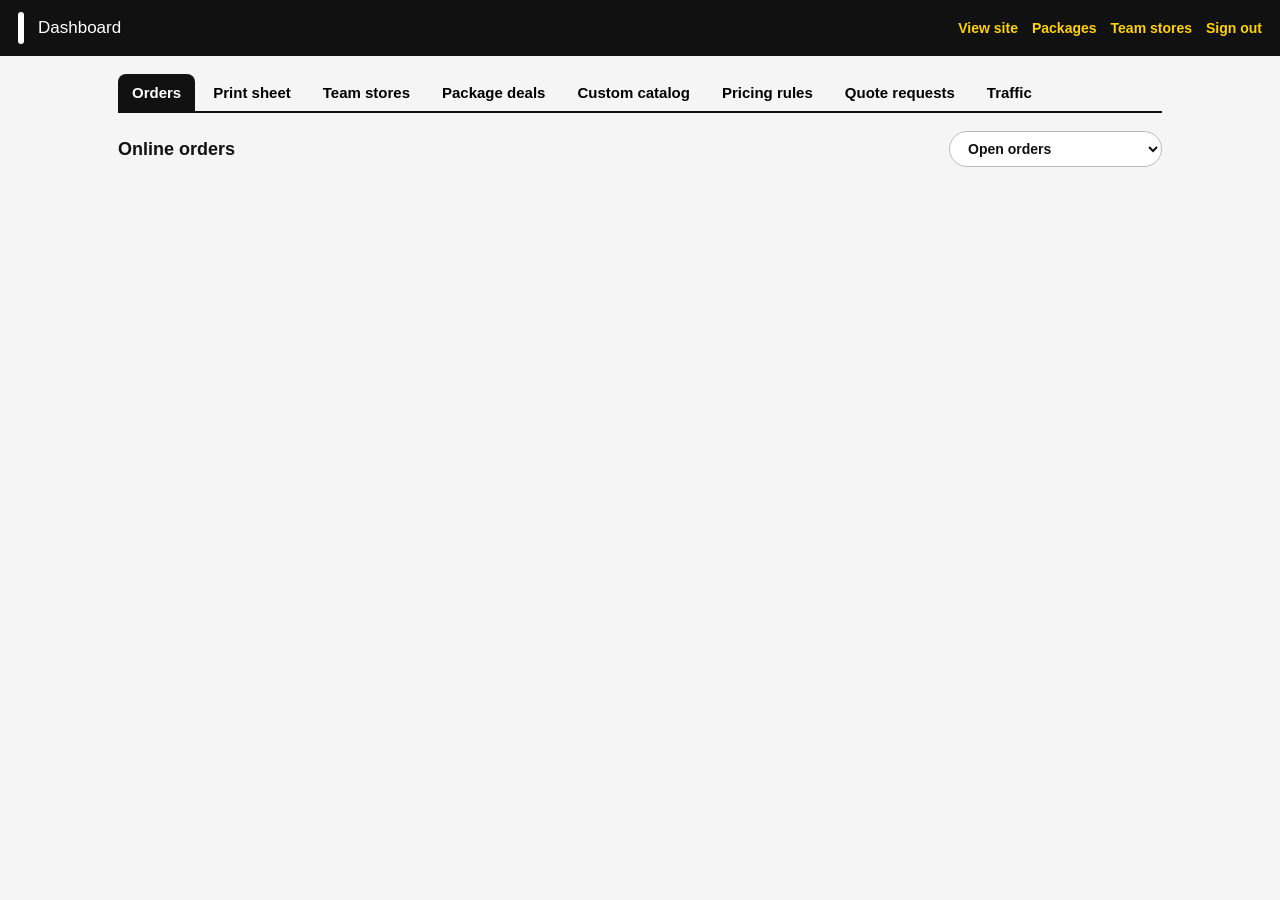
==== commit 78ca5c7c: "Add files via upload" ====
--- a/views/admin.html
+++ b/views/admin.html
@@ -72,14 +72,28 @@
 .panels{display:grid;grid-template-columns:repeat(auto-fit,minmax(220px,1fr));gap:10px}
 .panel{background:#fff;border-radius:12px;padding:14px}.panel h4{margin:0 0 8px;font-size:13px;text-transform:uppercase;color:#666}
 .panel li{display:flex;justify-content:space-between;padding:3px 0;font-size:14px;list-style:none}.panel ul{margin:0;padding:0}
-@media (max-width:720px){.g{grid-template-columns:1fr}.g .w2{grid-column:auto}.item{grid-template-columns:72px 1fr}.item .logo{width:72px;height:72px}.list-row{grid-template-columns:56px 1fr}.list-row .acts{grid-column:1/-1}.rows .r,.rows .r.three{grid-template-columns:1fr 1fr}}
-@media print{header,.tabs,.bar,.no-print{display:none!important}body{background:#fff}main{padding:0}.sheet{padding:0}}
+.intro{color:#555;margin:-6px 0 14px;font-size:14px;max-width:760px}
+.tb{width:72px;height:72px;border-radius:50%;display:grid;place-items:center;font-weight:800;font-size:24px;overflow:hidden}
+.tb img{width:100%;height:100%;object-fit:contain;background:#fff}
+.titems{border-top:1px solid #eee;margin-top:12px;padding-top:8px}
+.titem{display:grid;grid-template-columns:48px 1fr auto;gap:12px;align-items:center;padding:6px 0}
+.titem .th{width:48px;height:48px;border-radius:6px;background:#f5f5f5;display:flex;align-items:center;justify-content:center;overflow:hidden}
+.titem .th img{width:80%}.titem .th img.photo{width:100%;height:100%;object-fit:cover}
+.titem h4{margin:0;font-size:14px}.titem p{margin:0;font-size:13px;color:#707072}
+.titem .acts{margin:0}.titem .acts button{padding:5px 10px;font-size:12.5px}
+.sumrow{display:grid;grid-template-columns:repeat(auto-fit,minmax(130px,1fr));gap:10px;margin:0 0 14px}
+.person{border-top:1px solid #ddd;padding:10px 0;break-inside:avoid}
+.person h4{margin:0 0 4px;font-size:15px}.person h4 small{font-weight:400;color:#777}
+.person ul{margin:0;padding-left:0;list-style:none;font-size:14px}.person li:before{content:"☐ ";color:#999}
+@media (max-width:720px){.titem{grid-template-columns:48px 1fr}.titem .acts{grid-column:1/-1}.g{grid-template-columns:1fr}.g .w2{grid-column:auto}.item{grid-template-columns:72px 1fr}.item .logo{width:72px;height:72px}.list-row{grid-template-columns:56px 1fr}.list-row .acts{grid-column:1/-1}.rows .r,.rows .r.three{grid-template-columns:1fr 1fr}}
+@media print{header,.tabs,.bar,.no-print,#teamList{display:none!important}body{background:#fff}main{padding:0}.sheet{padding:0}}
 </style></head><body>
-<header><img src="/img/logo-wordmark.png" alt=""><h1>Dashboard</h1><a href="/" target="_blank">View site</a><a href="/packages" target="_blank">Packages</a><a href="/admin/logout">Sign out</a></header>
+<header><img src="/img/logo-wordmark.png" alt=""><h1>Dashboard</h1><a href="/" target="_blank">View site</a><a href="/packages" target="_blank">Packages</a><a href="/team-stores" target="_blank">Team stores</a><a href="/admin/logout">Sign out</a></header>
 <main>
 <nav class="tabs" id="tabs">
   <button data-v="orders" class="on">Orders <span class="badge" id="ordBadge" hidden></span></button>
   <button data-v="print">Print sheet</button>
+  <button data-v="teams">Team stores</button>
   <button data-v="packages">Package deals</button>
   <button data-v="catalog">Custom catalog</button>
   <button data-v="pricing">Pricing rules</button>
@@ -101,6 +115,66 @@
     <label><input type="checkbox" class="ps" value="paid" checked> Paid</label><label><input type="checkbox" class="ps" value="approved" checked> Approved</label><label><input type="checkbox" class="ps" value="printing" checked> Printing</label>
     <button class="btn dark" onclick="window.print()">Print</button></div>
   <div class="sheet" id="sheet"></div>
+</section>
+
+<!-- TEAM STORES -->
+<section class="view" id="v-teams" hidden>
+  <div id="teamList">
+  <div class="bar"><h2>Team &amp; crew stores</h2><button class="btn dark" id="newStore">+ New team store</button></div>
+  <p class="intro">Each store gets its own link. Everyone orders their own size and pays for their own gear. When the store closes you get one print sheet and a packing list by name. Stores close on their own at the end of the closing date and you get an email.</p>
+  <form class="ed" id="storeForm" hidden>
+    <h3 id="storeTitle">New team store</h3><p class="help">Set up the store, save it, then add the gear.</p>
+    <input type="hidden" name="id">
+    <div class="g">
+      <label class="w2">Store name<input name="name" required placeholder="Hawks Youth Soccer Fall Gear"></label>
+      <label>Status<select name="status"><option value="open">Open (taking orders)</option><option value="draft">Draft (hidden, set it up first)</option><option value="closed">Closed</option></select></label>
+      <label class="w2">Team, league or company<input name="org" placeholder="Hawks Youth Soccer"></label>
+      <label>Closes at the end of<input name="closes_at" type="date"></label>
+      <label class="w3">Description <small>shown at the top of the store</small><textarea name="blurb" rows="2"></textarea></label>
+      <label class="w2">How people get their gear<input name="handoff" placeholder="Orders are bagged by name and handed out at practice."></label>
+      <label>Store link <small>/team/…</small><input name="slug" placeholder="made from the name"></label>
+      <label>Team logo <small>(PNG or JPG)</small><input name="logo" type="file" accept=".jpg,.jpeg,.png,.webp"></label>
+      <label>Team color<input name="accent" type="color" value="#111111"></label>
+      <label>Store code <small>optional, makes it private</small><input name="password" placeholder="crew2026" autocomplete="off"></label>
+      <label>Name on back ($ each) <small>0 = free</small><input name="name_price" inputmode="decimal" placeholder="5"></label>
+      <label>Number ($ each) <small>0 = free</small><input name="number_price" inputmode="decimal" placeholder="3"></label>
+      <div></div>
+      <label>Fundraiser ($ per item) <small>goes back to the team</small><input name="fund_price" inputmode="decimal" placeholder="0"></label>
+      <label>Fundraiser goal ($) <small>optional</small><input name="fund_goal" inputmode="decimal"></label>
+      <div></div>
+      <label>Organizer name<input name="contact_name" placeholder="Coach Smith"></label>
+      <label class="w2">Organizer email <small>gets a summary when the store closes</small><input name="contact_email" type="email"></label>
+      <label class="row"><input type="checkbox" name="listed" value="1" checked> Show on the public Team Stores page</label>
+      <label class="row" id="storeRmLogo" hidden><input type="checkbox" name="remove_logo" value="1"> Remove current logo</label>
+    </div>
+    <div class="acts"><button class="btn dark" type="submit">Save store</button><button class="btn" type="button" data-cancel>Cancel</button><span class="msg" id="storeMsg"></span></div>
+  </form>
+  <form class="ed" id="itemForm" hidden>
+    <h3 id="itemTitle">Add gear</h3><p class="help">Pick a blank from your catalog to fill in the colors and sizes, then set the store price. Upload a picture of the design on the garment if you have one.</p>
+    <input type="hidden" name="id"><input type="hidden" name="store_id">
+    <div class="g">
+      <label class="w3">Start from a catalog item <small>(optional, fills in the details)</small><select name="product_id" id="itemFrom"><option value="">Choose a blank…</option></select></label>
+      <label class="w2">Item name<input name="name" required placeholder="Team Tee"></label>
+      <label>Store price ($ each)<input name="price" inputmode="decimal" required placeholder="18"></label>
+      <label>Placeholder picture<select name="style"><option value="tee">T-shirt</option><option value="longsleeve">Long sleeve</option><option value="hoodie">Hoodie</option><option value="crewneck">Crewneck</option><option value="youth">Youth</option><option value="premium">Premium tee</option><option value="hat">Hat</option><option value="beanie">Beanie</option></select></label>
+      <label>Blank / garment<input name="garment"></label>
+      <label>Design picture <small>(optional)</small><input name="design" type="file" accept=".jpg,.jpeg,.png,.webp"></label>
+      <label class="w3">Design note <small>shown to buyers and on the print sheet</small><input name="design_note" placeholder="Front: team logo, 2 colors"></label>
+      <label class="w2">Colors <small>comma separated</small><input name="colors"></label>
+      <label>Order on page<input name="sort" type="number" value="0"></label>
+      <label class="w2">Sizes <small>comma separated</small><input name="sizes" placeholder="YS,YM,YL,S,M,L,XL,2XL"></label>
+      <div></div>
+      <label class="w2">Plus sizes that cost more<input name="plus_sizes" placeholder="2XL,3XL"></label>
+      <label>Plus size charge ($ each)<input name="plus_price" inputmode="decimal"></label>
+      <label class="row"><input type="checkbox" name="personalize" value="1"> Allow name &amp; number</label>
+      <label class="row"><input type="checkbox" name="active" value="1" checked> Show in the store</label>
+      <label class="row" id="itemRmDesign" hidden><input type="checkbox" name="remove_design" value="1"> Remove current picture</label>
+    </div>
+    <div class="acts"><button class="btn dark" type="submit">Save item</button><button class="btn" type="button" data-cancel>Cancel</button><span class="msg" id="itemMsg"></span></div>
+  </form>
+  <div id="stores"></div>
+  </div>
+  <div id="report" hidden></div>
 </section>
 
 <!-- PACKAGES -->
@@ -227,14 +301,14 @@
     var quick='';
     if(o.needs_mockup&&(o.status==='paid'||o.status==='changes_requested'))quick='<label class="btn dark">Upload proof &amp; send<input type="file" multiple accept=".png,.jpg,.jpeg,.webp,.pdf" data-a="proof"></label>';
     else if(o.status==='mockup_sent')quick='<label class="btn">Replace proof<input type="file" multiple accept=".png,.jpg,.jpeg,.webp,.pdf" data-a="proof"></label>';
-    else if(o.status==='paid'&&!o.needs_mockup)quick='<button class="btn dark" data-a="go" data-to="printing">Start printing</button>';
+    else if(o.status==='paid'&&!o.needs_mockup)quick='<button class="btn dark" data-a="go" data-to="printing">Start printing</button>'+(o.team?'<span class="meta" style="margin:0">Prints with the team store'+(o.team.closes_at?' after '+esc(o.team.closes_at):'')+'</span>':'');
     else if(NEXT[o.status])quick='<button class="btn dark" data-a="go" data-to="'+NEXT[o.status][0]+'">'+NEXT[o.status][1]+'</button>';
     var hot=['paid','changes_requested','approved'].indexOf(o.status)>-1;
     return'<div class="card st-'+esc(o.status)+'" data-id="'+o.id+'"><h3>'+esc(o.ref)+' · '+esc(o.name)+' · '+money(o.total_cents)+'<span class="pill'+(hot?' act':'')+'">'+esc(o.statusLabel)+'</span>'+(o.payment_mode==='demo'?'<span class="pill demo">DEMO</span>':'')+'</h3>'
-    +'<div class="meta">'+esc(o.created_at)+' UTC · '+o.items.length+' item'+(o.items.length>1?'s':'')+' · '+o.items.reduce(function(t,i){return t+i.qty},0)+' pieces</div>'
+    +'<div class="meta">'+(o.team?'<b>Team store: '+esc(o.team.name)+'</b> · ':'')+esc(o.created_at)+' UTC · '+o.items.length+' item'+(o.items.length>1?'s':'')+' · '+o.items.reduce(function(t,i){return t+i.qty},0)+' pieces</div>'
     +(o.status==='changes_requested'&&o.change_note?'<div class="alert"><b>Customer asked for changes:</b> '+esc(o.change_note)+'</div>':'')
     +items
-    +'<div class="kv">'+kv('Phone',o.phone)+kv('Email',o.email)+kv('Getting it',o.fulfillment==='delivery'?'Delivery: '+(o.address||''):'Pickup')+kv('Need by',o.need_by)+kv('Order notes',o.notes)+'</div>'
+    +'<div class="kv">'+kv('Phone',o.phone)+kv('Email',o.email)+kv('For',o.recipient)+kv('Getting it',o.team?(o.team.handoff||'With the team store'):o.fulfillment==='delivery'?'Delivery: '+(o.address||''):'Pickup')+kv('Need by',o.need_by)+kv('Order notes',o.notes)+'</div>'
     +proofs
     +'<div class="acts">'+quick+'<a href="tel:'+esc(ph)+'">Call</a><a href="sms:'+esc(ph)+'">Text</a><a href="mailto:'+esc(o.email)+'">Email</a><a href="'+esc(o.trackUrl)+'" target="_blank">Customer view</a>'
     +'<select data-a="status">'+Object.keys(LABELS).map(function(s){return'<option value="'+s+'"'+(s===o.status?' selected':'')+'>'+esc(LABELS[s])+'</option>'}).join('')+'</select><button class="del" data-a="del">Delete</button></div>'
@@ -254,12 +328,13 @@
 /* ================= PRINT SHEET ================= */
 $$('.ps').forEach(function(c){c.addEventListener('change',renderSheet)});
 var SIZE_ORDER=['YXS','YS','YM','YL','YXL','XS','S','M','L','XL','2XL','3XL','4XL','5XL','One size'];
-function renderSheet(){var st=$$('.ps:checked').map(function(c){return c.value});var rows=ORDERS.filter(function(o){return st.indexOf(o.status)>-1});
-  if(!rows.length){$('#sheet').innerHTML='<p>Nothing to print for those statuses.</p>';return}
+function renderSheet(){var st=$$('.ps:checked').map(function(c){return c.value});var all=ORDERS.filter(function(o){return st.indexOf(o.status)>-1});
+  var rows=all.filter(function(o){return!o.team}),tn=all.length-rows.length;var note=tn?'<p class="meta no-print">'+tn+' team store order'+(tn>1?'s are':' is')+' not on this sheet. Team stores print together from Team stores &gt; Print sheet &amp; packing list.</p>':'';
+  if(!rows.length){$('#sheet').innerHTML=note+'<p>Nothing to print for those statuses.</p>';return}
   var groups={};
   rows.forEach(function(o){o.items.forEach(function(i){var g=i.product+(i.decoration?' · '+i.decoration:'');var G=groups[g]=groups[g]||{sizes:{},colors:{},orders:{}};G.orders[o.ref]=1;
     var cl=i.color||'—';G.colors[cl]=G.colors[cl]||{};Object.keys(i.sizes||{}).forEach(function(s){G.sizes[s]=1;G.colors[cl][s]=(G.colors[cl][s]||0)+i.sizes[s]})})});
-  var html='<p style="margin:0;color:#666">'+rows.length+' order'+(rows.length>1?'s':'')+': '+rows.map(function(o){return esc(o.ref+' '+o.name)}).join(', ')+'</p>';
+  var html=note+'<p style="margin:0;color:#666">'+rows.length+' order'+(rows.length>1?'s':'')+': '+rows.map(function(o){return esc(o.ref+' '+o.name)}).join(', ')+'</p>';
   Object.keys(groups).forEach(function(g){var G=groups[g];var sz=Object.keys(G.sizes).sort(function(a,b){var x=SIZE_ORDER.indexOf(a),y=SIZE_ORDER.indexOf(b);return(x<0?99:x)-(y<0?99:y)});
     html+='<h3>'+esc(g)+' <small style="font-weight:400;color:#888">('+Object.keys(G.orders).join(', ')+')</small></h3><table><tr><th>Color</th>'+sz.map(function(s){return'<th>'+esc(s)+'</th>'}).join('')+'<th>Total</th></tr>'
     +Object.keys(G.colors).map(function(c){var t=0;return'<tr><td>'+esc(c)+'</td>'+sz.map(function(s){var n=G.colors[c][s]||0;t+=n;return'<td>'+(n||'')+'</td>'}).join('')+'<td class="tot">'+t+'</td></tr>'}).join('')+'</table>'});
@@ -271,6 +346,68 @@
 $$('[data-cancel]').forEach(function(b){b.addEventListener('click',function(){b.closest('form').hidden=true})});
 function thumb(x){return x.photo?'<img class="photo" src="'+esc(x.photo)+'" alt="">':'<img src="/img/ph/'+esc(x.style||'tee')+'.svg" alt="">'}
 function copyLink(url){(navigator.clipboard?navigator.clipboard.writeText(url):Promise.reject()).then(function(){toast('Link copied. Paste it in your post.')},function(){prompt('Copy this link:',url)})}
+
+
+/* ================= TEAM STORES ================= */
+var STORES=[],TODAY='',sf2=$('#storeForm'),itf=$('#itemForm');
+function loadStores(){return api('/team-stores').then(function(d){STORES=d.stores;TODAY=d.today;renderStores()})}
+function badge(s){if(s.logo)return'<span class="tb"><img src="'+esc(s.logo)+'" alt=""></span>';var w=String(s.org||s.name).split(/\s+/).filter(Boolean);var ini=(w.length>1?w[0][0]+w[1][0]:(w[0]||'T').slice(0,2)).toUpperCase();
+  var c=/^#[0-9a-f]{6}$/i.test(s.accent)?s.accent:'#111';var n=parseInt(c.slice(1),16);var ink=(0.299*(n>>16)+0.587*((n>>8)&255)+0.114*(n&255))>165?'#111':'#fff';return'<span class="tb" style="background:'+c+';color:'+ink+'">'+esc(ini)+'</span>'}
+function stLabel(s){if(s.status==='draft')return'<span class="pill off">Draft</span>';if(s.open)return'<span class="pill act">Open</span>';return'<span class="pill">Closed</span>'}
+function renderStores(){if(!STORES.length){$('#stores').innerHTML='<div class="empty">No team stores yet. Click New team store.</div>';return}
+  $('#stores').innerHTML=STORES.map(function(s){var t=s.stats;
+    var items=s.items.map(function(i){return'<div class="titem" data-item="'+i.id+'"><div class="th">'+(i.design?'<img class="photo" src="'+esc(i.design)+'" alt="">':'<img src="/img/ph/'+esc(i.style)+'.svg" alt="">')+'</div><div><h4>'+esc(i.name)+(i.active?'':'<span class="pill off">Hidden</span>')+'</h4><p>'+money(i.price_cents)+' · '+esc(String(i.colors||'').split(',').join(', '))+' · '+esc(String(i.sizes||'').split(',').join(', '))+(i.personalize?' · name &amp; number':'')+'</p></div>'
+      +'<div class="acts"><button data-a="iedit">Edit</button><button data-a="itoggle">'+(i.active?'Hide':'Show')+'</button><button class="del" data-a="idel">Delete</button></div></div>'}).join('');
+    return'<div class="card" data-id="'+s.id+'"><div class="list-row"><div class="th" style="background:none">'+badge(s)+'</div><div><h3>'+esc(s.name)+stLabel(s)+(s.password?'<span class="pill">Private · code '+esc(s.password)+'</span>':'')+(s.is_sample?'<span class="pill demo">Sample</span>':'')+'</h3>'
+    +'<div class="meta">'+(s.closes_at?(s.open?'Closes ':'Closed ')+esc(s.closes_at):'No closing date')+' · <b>'+t.orders+'</b> orders · <b>'+t.pieces+'</b> pieces · <b>'+money(t.sales)+'</b> sales'+(s.fund_cents?' · <b>'+money(t.raised)+'</b> raised for the team':'')+'</div><div class="meta">'+esc(s.url)+'</div></div></div>'
+    +'<div class="acts"><button class="btn dark" data-a="report">Print sheet &amp; packing list</button><button data-a="copy">Copy link</button><a href="'+esc(s.url)+'" target="_blank">View store</a><button data-a="edit">Edit</button>'
+    +(s.open?'<button data-a="status" data-to="closed">Close store</button>':'<button data-a="status" data-to="open">'+(s.status==='draft'?'Open store':'Reopen')+'</button>')+'<button data-a="dup">Duplicate</button><button class="del" data-a="del">Delete</button></div>'
+    +'<div class="titems"><b style="font-size:13px;text-transform:uppercase;color:#666">Gear in this store ('+s.items.length+')</b>'+(items||'<p class="meta">No gear yet.</p>')+'<button class="btn" data-a="iadd" style="margin-top:6px">+ Add gear</button></div></div>'}).join('')}
+$('#newStore').addEventListener('click',function(){openEd(sf2,'New team store',null,function(){F(sf2,'status').value='open';F(sf2,'accent').value='#111111';F(sf2,'listed').checked=true;$('#storeRmLogo').hidden=true;
+  var d=new Date(Date.now()+14*864e5);F(sf2,'closes_at').value=d.toISOString().slice(0,10);F(sf2,'handoff').value='Pick up at Imagepro in Biddeford. We will text you when it is ready.'})});
+function fillFrom(){var sel=$('#itemFrom');sel.innerHTML='<option value="">Choose a blank…</option>'+PRODS.map(function(p){return'<option value="'+p.id+'">'+esc(p.name)+(p.garment?' · '+esc(p.garment):'')+'</option>'}).join('')}
+$('#itemFrom').addEventListener('change',function(){var p=PRODS.filter(function(x){return String(x.id)===this.value},this)[0];if(!p)return;
+  if(!F(itf,'name').value)F(itf,'name').value=p.name;F(itf,'style').value=p.style;F(itf,'garment').value=p.garment||'';F(itf,'colors').value=p.colors||'';F(itf,'sizes').value=p.sizes||'';F(itf,'plus_sizes').value=p.plus_sizes||'';F(itf,'plus_price').value=p.plus_cents?dollars(p.plus_cents):''});
+function openItem(card,s,i){fillFrom();card.appendChild(itf);openEd(itf,i?'Edit '+i.name:'Add gear to '+s.name,i,function(i){F(itf,'store_id').value=s.id;$('#itemRmDesign').hidden=!(i&&i.design);
+  if(!i){F(itf,'active').checked=true;F(itf,'personalize').checked=!!(s.name_cents||s.number_cents);return}
+  ['name','style','garment','design_note','colors','sizes','plus_sizes','sort'].forEach(function(k){F(itf,k).value=i[k]==null?'':i[k]});F(itf,'product_id').value=i.product_id||'';
+  F(itf,'price').value=dollars(i.price_cents);F(itf,'plus_price').value=i.plus_cents?dollars(i.plus_cents):'';F(itf,'personalize').checked=!!i.personalize;F(itf,'active').checked=!!i.active})}
+$('#stores').addEventListener('click',function(e){var b=e.target.closest('[data-a]');if(!b||b.tagName==='A')return;var a=b.getAttribute('data-a');var card=b.closest('.card');if(!card)return;var id=card.getAttribute('data-id');
+  var s=STORES.filter(function(x){return String(x.id)===id})[0];var row=b.closest('[data-item]');var it=row&&s.items.filter(function(x){return String(x.id)===row.getAttribute('data-item')})[0];
+  if(a==='copy')copyLink(s.url);
+  if(a==='report')showReport(s.id);
+  if(a==='edit'){$('#teamList').insertBefore(sf2,$('#stores'));openEd(sf2,'Edit '+s.name,s,function(s){['name','org','status','closes_at','blurb','handoff','slug','accent','password','contact_name','contact_email'].forEach(function(k){F(sf2,k).value=s[k]==null?'':s[k]});
+    F(sf2,'name_price').value=dollars(s.name_cents);F(sf2,'number_price').value=dollars(s.number_cents);F(sf2,'fund_price').value=dollars(s.fund_cents);F(sf2,'fund_goal').value=s.fund_goal_cents?dollars(s.fund_goal_cents):'';F(sf2,'listed').checked=!!s.listed;$('#storeRmLogo').hidden=!s.logo})}
+  if(a==='status'){var to=b.getAttribute('data-to');if(to==='closed'&&!confirm('Close this store now? People won’t be able to order anymore.'))return;var fd=new FormData();fd.append('only_status',to);
+    api('/team-stores/'+id,{method:'PATCH',body:fd}).then(function(r){toast(to==='closed'?'Store closed':r.moved?'Store open. Closing date moved to '+r.moved:'Store open');loadStores()})}
+  if(a==='dup')api('/team-stores/'+id+'/duplicate',{method:'POST'}).then(function(){toast('Copied as a draft. Edit it, set a closing date and open it.');loadStores()});
+  if(a==='del'){if(!confirm('Delete this store and its gear? The link stops working. Orders already placed stay in Orders.'))return;api('/team-stores/'+id,{method:'DELETE'}).then(function(){toast('Deleted');loadStores()})}
+  if(a==='iadd')openItem(card,s,null);
+  if(a==='iedit')openItem(card,s,it);
+  if(a==='itoggle'){var f2=new FormData();f2.append('only_active',it.active?'0':'1');api('/team-items/'+it.id,{method:'PATCH',body:f2}).then(function(){toast(it.active?'Hidden from the store':'Showing in the store');loadStores()})}
+  if(a==='idel'){if(!confirm('Remove '+it.name+' from this store?'))return;api('/team-items/'+it.id,{method:'DELETE'}).then(function(){toast('Removed');loadStores()})}});
+sf2.addEventListener('submit',function(e){e.preventDefault();var fd=new FormData(sf2),id=fd.get('id');fd.delete('id');
+  fd.set('listed',F(sf2,'listed').checked?'1':'0');fd.set('remove_logo',F(sf2,'remove_logo').checked?'1':'0');if(!fd.get('logo')||!fd.get('logo').size)fd.delete('logo');
+  api(id?'/team-stores/'+id:'/team-stores',{method:id?'PATCH':'POST',body:fd}).then(function(r){if(!r.ok){$('#storeMsg').textContent=r.error||'Could not save';return}sf2.hidden=true;toast(id?'Store saved':'Store created. Now add the gear.');loadStores()})});
+itf.addEventListener('submit',function(e){e.preventDefault();var fd=new FormData(itf),id=fd.get('id'),sid=fd.get('store_id');fd.delete('id');fd.delete('store_id');
+  fd.set('personalize',F(itf,'personalize').checked?'1':'0');fd.set('active',F(itf,'active').checked?'1':'0');fd.set('remove_design',F(itf,'remove_design').checked?'1':'0');if(!fd.get('design')||!fd.get('design').size)fd.delete('design');
+  api(id?'/team-items/'+id:'/team-stores/'+sid+'/items',{method:id?'PATCH':'POST',body:fd}).then(function(r){if(!r.ok){$('#itemMsg').textContent=r.error||'Could not save';return}itf.hidden=true;$('#teamList').appendChild(itf);toast('Gear saved');loadStores()})});
+
+function showReport(id){api('/team-stores/'+id+'/report').then(function(r){var s=r.store,t=s.stats;
+  var html='<div class="bar no-print"><button class="btn" id="repBack">← All team stores</button><h2></h2><a href="/admin/api/team-stores/'+s.id+'/orders.csv">Download CSV</a><button class="btn dark" onclick="window.print()">Print</button></div>'
+    +'<div class="sheet"><h2 style="margin:0">'+esc(s.name)+'</h2><p class="meta">'+(s.closes_at?(s.open?'Closes ':'Closed ')+esc(s.closes_at)+' · ':'')+esc(s.handoff||'')+'</p>'
+    +'<div class="sumrow"><div class="stat"><b>'+t.orders+'</b><span>Orders</span></div><div class="stat"><b>'+t.pieces+'</b><span>Pieces</span></div><div class="stat"><b>'+money(t.sales)+'</b><span>Sales</span></div>'+(s.fund_cents?'<div class="stat"><b>'+money(t.raised)+'</b><span>Raised for team</span></div>':'')+'</div>';
+  var keys=Object.keys(r.run);
+  if(!keys.length)html+='<p>No paid orders yet. When people order, the print run and packing list show up here.</p>';
+  keys.forEach(function(k){var G=r.run[k];var sz=Object.keys(G.sizes).sort(function(a,b){var x=SIZE_ORDER.indexOf(a),y=SIZE_ORDER.indexOf(b);return(x<0?99:x)-(y<0?99:y)});
+    html+='<h3>'+esc(k)+'</h3><table><tr><th>Color</th>'+sz.map(function(z){return'<th>'+esc(z)+'</th>'}).join('')+'<th>Total</th></tr>'
+      +Object.keys(G.colors).map(function(c){var tt=0;return'<tr><td>'+esc(c)+'</td>'+sz.map(function(z){var n=G.colors[c][z]||0;tt+=n;return'<td>'+(n||'')+'</td>'}).join('')+'<td class="tot">'+tt+'</td></tr>'}).join('')+'</table>';
+    if(G.pers.length)html+='<p style="margin:10px 0 4px;font-weight:700">Names &amp; numbers</p><table><tr><th>For</th><th>Color</th><th>Size</th><th>Qty</th><th>Name on back</th><th>Number</th></tr>'+G.pers.map(function(p){return'<tr><td>'+esc(p.who)+' <small>'+esc(p.ref)+'</small></td><td>'+esc(p.color)+'</td><td>'+esc(p.size)+'</td><td>'+p.qty+'</td><td><b>'+esc(p.name)+'</b></td><td><b>'+esc(p.number)+'</b></td></tr>'}).join('')+'</table>'});
+  if(r.people.length){html+='<h3>Packing list by person ('+r.people.length+')</h3>'+r.people.slice().sort(function(a,b){return(a.recipient||a.name).localeCompare(b.recipient||b.name)}).map(function(p){return'<div class="person"><h4>'+esc(p.recipient||p.name)+' <small>'+esc(p.ref)+(p.recipient?' · ordered by '+esc(p.name):'')+' · '+esc(p.phone)+'</small></h4><ul>'
+    +p.lines.map(function(l){return'<li>'+l.qty+' × '+esc(l.item)+' · '+esc(l.color)+' · '+esc(l.size)+(l.name?' · <b>'+esc(l.name)+'</b>':'')+(l.number?' · <b>#'+esc(l.number)+'</b>':'')+'</li>'}).join('')+'</ul></div>'}).join('')}
+  html+='</div>';
+  $('#report').innerHTML=html;$('#report').hidden=false;$('#teamList').hidden=true;window.scrollTo(0,0);
+  $('#repBack').addEventListener('click',function(){$('#report').hidden=true;$('#teamList').hidden=false})})}
 
 /* ================= PACKAGES ================= */
 var PKGS=[],pf=$('#pkgForm');
@@ -351,5 +488,5 @@
   $('#panels').innerHTML=list('Traffic sources',s.sources,'source')+list('Top pages',s.pages,'path')+list('Devices',s.devices,'device')}
 $('#range').addEventListener('change',renderStats);
 
-loadOrders();loadPkgs();loadProds();loadSettings();loadLeads();api('/stats').then(function(d){STATS=d;renderStats()});
+loadOrders();loadPkgs();loadProds();loadStores();loadSettings();loadLeads();api('/stats').then(function(d){STATS=d;renderStats()});
 </script></body></html>
